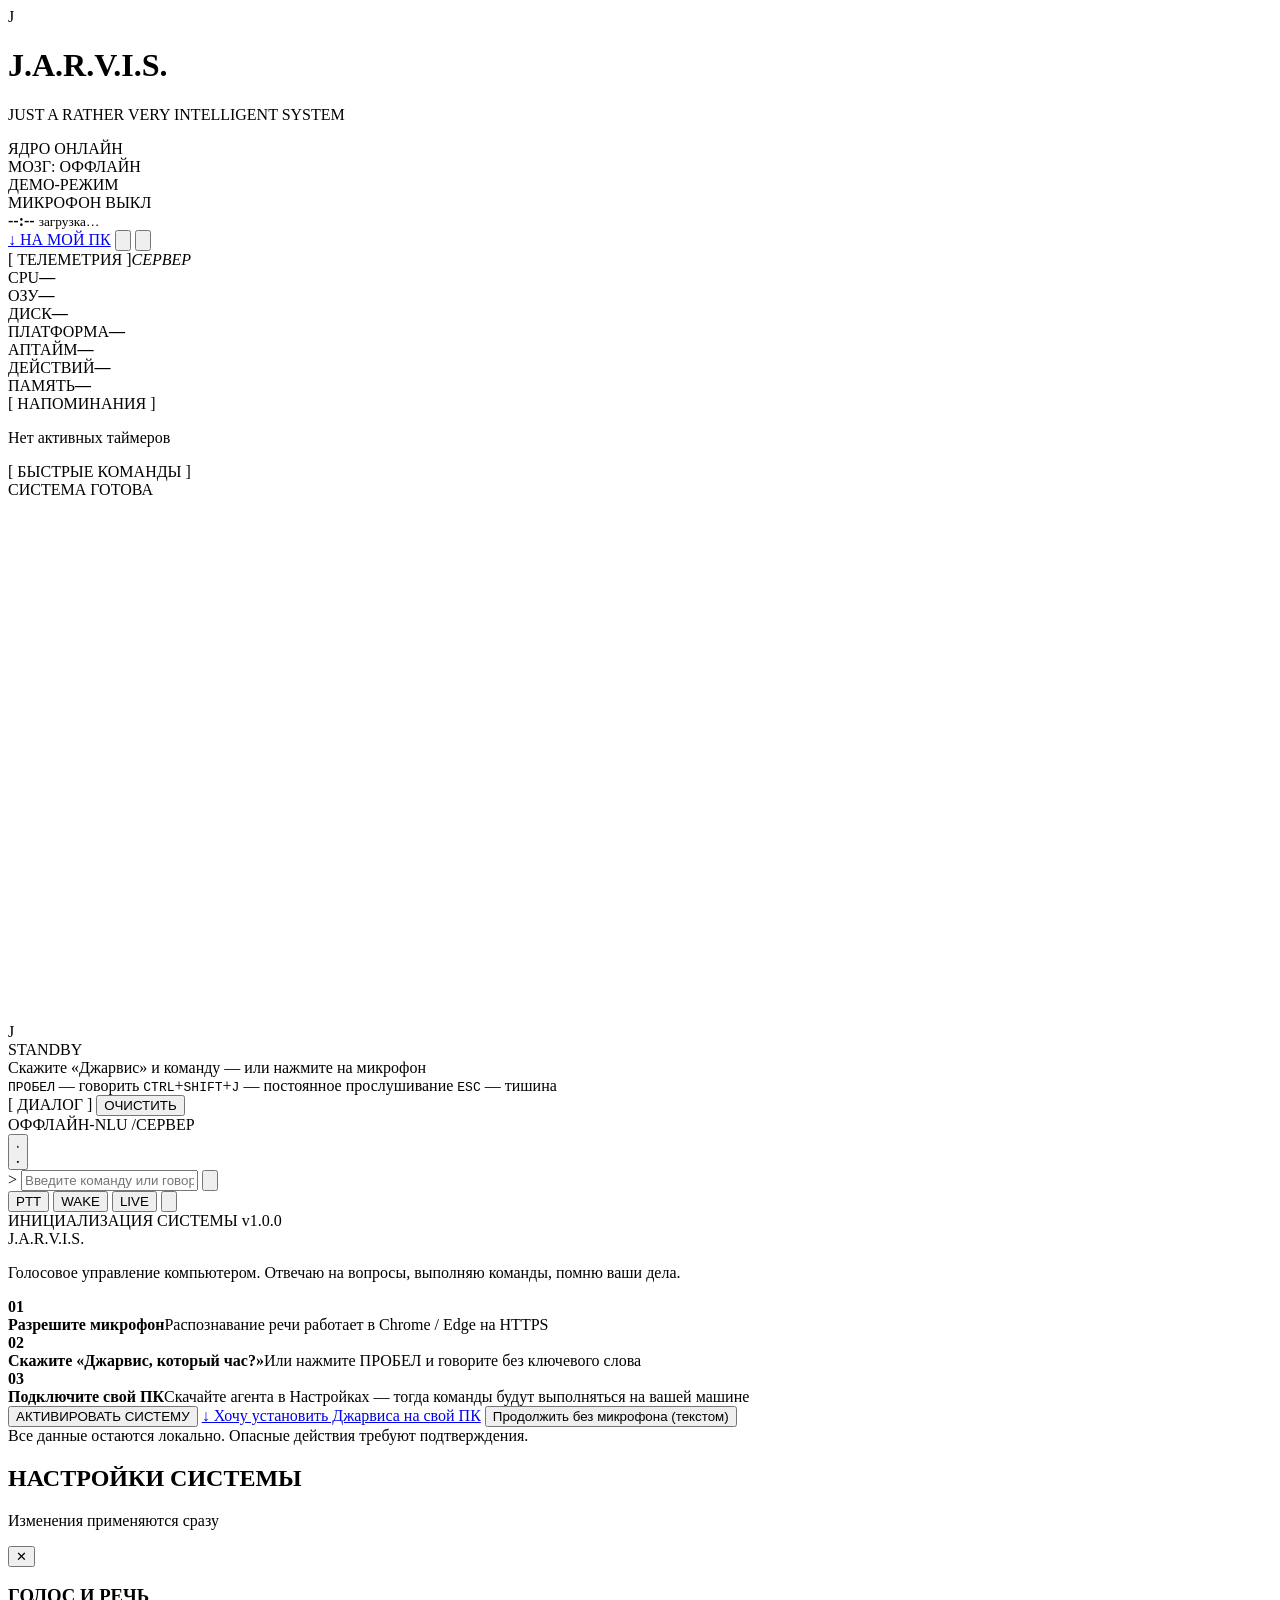
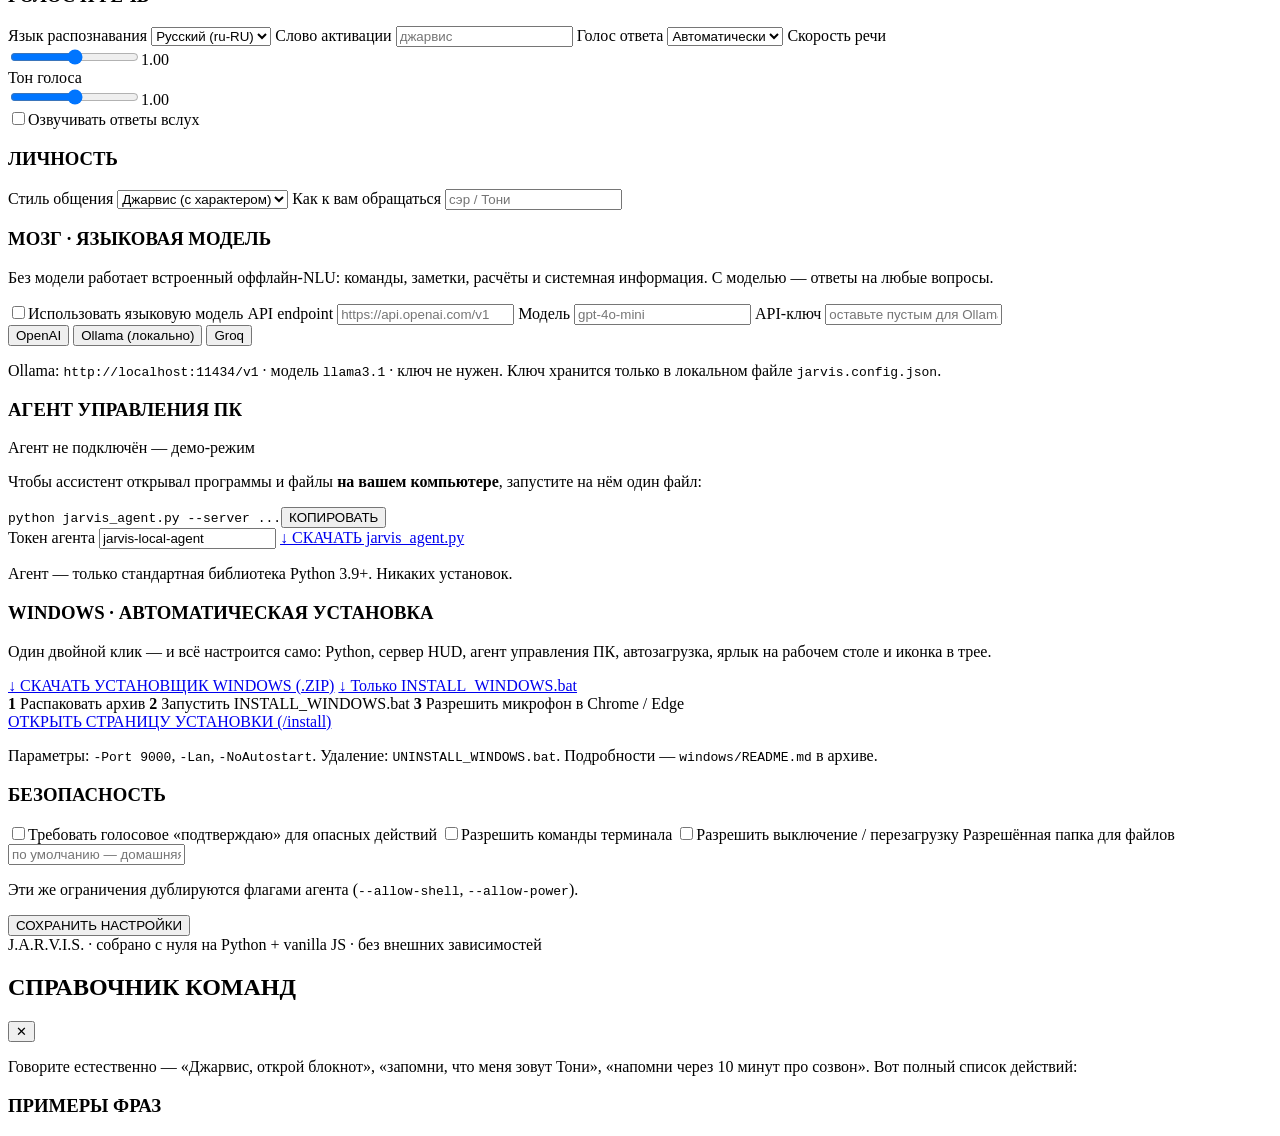
==== web/index.html @ 6ae947ac "Add /install page: one-link path to run J.A.R.V.I.S. on your own PC - Standalone install page with d" ====
<!DOCTYPE html>
<html lang="ru">
<head>
  <meta charset="UTF-8" />
  <meta name="viewport" content="width=device-width, initial-scale=1.0, viewport-fit=cover" />
  <meta name="theme-color" content="#03080f" />
  <title>J.A.R.V.I.S. — Голосовой ассистент</title>
  <link rel="icon" href="/favicon.svg" type="image/svg+xml" />
  <link rel="preconnect" href="https://fonts.googleapis.com" />
  <link rel="preconnect" href="https://fonts.gstatic.com" crossorigin />
  <link href="https://fonts.googleapis.com/css2?family=Orbitron:wght@400;500;600;700;800&family=Manrope:wght@300;400;500;600;700&family=JetBrains+Mono:wght@400;500&display=swap" rel="stylesheet" />
  <link rel="stylesheet" href="/styles.css" />
</head>
<body>
  <div class="bg-grid"></div>
  <div class="bg-glow"></div>
  <div class="scanlines"></div>
  <div class="vignette"></div>

  <div id="app" class="app">

    <!-- ══════════════════ HEADER ══════════════════ -->
    <header class="topbar">
      <div class="brand">
        <div class="brand-mark"><span>J</span></div>
        <div class="brand-text">
          <h1>J.A.R.V.I.S<span class="dot">.</span></h1>
          <p>JUST A RATHER VERY INTELLIGENT SYSTEM</p>
        </div>
      </div>

      <div class="status-strip">
        <div class="pill" id="pillCore"><i></i><span>ЯДРО ОНЛАЙН</span></div>
        <div class="pill" id="pillBrain"><i></i><span>МОЗГ: ОФФЛАЙН</span></div>
        <div class="pill" id="pillAgent"><i></i><span>ДЕМО-РЕЖИМ</span></div>
        <div class="pill" id="pillMic"><i></i><span>МИКРОФОН ВЫКЛ</span></div>
      </div>

      <div class="top-right">
        <div class="clock">
          <strong id="clockTime">--:--</strong>
          <small id="clockDate">загрузка…</small>
        </div>
        <a class="install-btn" href="/install" target="_blank" rel="noopener" title="Установить J.A.R.V.I.S. на свой ПК">↓ НА МОЙ ПК</a>
        <button class="icon-btn" id="btnCommands" title="Список команд (?)" aria-label="Список команд">
          <svg viewBox="0 0 24 24"><circle cx="12" cy="12" r="9"/><path d="M9.5 9a2.5 2.5 0 1 1 3.4 2.3c-.6.3-.9.8-.9 1.5v.5"/><circle cx="12" cy="17" r=".8" fill="currentColor" stroke="none"/></svg>
        </button>
        <button class="icon-btn" id="btnSettings" title="Настройки" aria-label="Настройки">
          <svg viewBox="0 0 24 24"><circle cx="12" cy="12" r="3"/><path d="M19.4 15a1.6 1.6 0 0 0 .3 1.8l.1.1-2.8 2.8-.1-.1a1.6 1.6 0 0 0-1.8-.3 1.6 1.6 0 0 0-1 1.5V21h-4v-.2a1.6 1.6 0 0 0-1-1.5 1.6 1.6 0 0 0-1.8.3l-.1.1-2.8-2.8.1-.1a1.6 1.6 0 0 0 .3-1.8 1.6 1.6 0 0 0-1.5-1H3v-4h.2a1.6 1.6 0 0 0 1.5-1 1.6 1.6 0 0 0-.3-1.8l-.1-.1 2.8-2.8.1.1a1.6 1.6 0 0 0 1.8.3H9a1.6 1.6 0 0 0 1-1.5V3h4v.2a1.6 1.6 0 0 0 1 1.5 1.6 1.6 0 0 0 1.8-.3l.1-.1 2.8 2.8-.1.1a1.6 1.6 0 0 0-.3 1.8V9a1.6 1.6 0 0 0 1.5 1H21v4h-.2a1.6 1.6 0 0 0-1.4 1z"/></svg>
        </button>
      </div>
    </header>

    <!-- ══════════════════ MAIN ══════════════════ -->
    <main class="workspace">

      <!-- LEFT : telemetry -->
      <aside class="panel panel-left">
        <div class="panel-head"><span class="bracket">[</span> ТЕЛЕМЕТРИЯ <span class="bracket">]</span><em id="telemetrySource">СЕРВЕР</em></div>

        <div class="metric" data-metric="cpu">
          <div class="metric-top"><span>CPU</span><b id="cpuVal">—</b></div>
          <div class="bar"><i id="cpuBar"></i></div>
        </div>
        <div class="metric" data-metric="ram">
          <div class="metric-top"><span>ОЗУ</span><b id="ramVal">—</b></div>
          <div class="bar"><i id="ramBar"></i></div>
        </div>
        <div class="metric" data-metric="disk">
          <div class="metric-top"><span>ДИСК</span><b id="diskVal">—</b></div>
          <div class="bar"><i id="diskBar"></i></div>
        </div>

        <div class="readout">
          <div><span>ПЛАТФОРМА</span><b id="roPlatform">—</b></div>
          <div><span>АПТАЙМ</span><b id="roUptime">—</b></div>
          <div><span>ДЕЙСТВИЙ</span><b id="roActions">—</b></div>
          <div><span>ПАМЯТЬ</span><b id="roMemory">—</b></div>
        </div>

        <div class="panel-head mt"><span class="bracket">[</span> НАПОМИНАНИЯ <span class="bracket">]</span></div>
        <div id="reminderList" class="reminders"><p class="empty">Нет активных таймеров</p></div>

        <div class="panel-head mt"><span class="bracket">[</span> БЫСТРЫЕ КОМАНДЫ <span class="bracket">]</span></div>
        <div class="chips" id="quickChips"></div>
      </aside>

      <!-- CENTER : reactor -->
      <section class="stage">
        <div class="stage-corner tl"></div><div class="stage-corner tr"></div>
        <div class="stage-corner bl"></div><div class="stage-corner br"></div>

        <div class="stage-label" id="stageLabel">СИСТЕМА ГОТОВА</div>

        <div class="reactor" id="reactor">
          <canvas id="visualizer" width="520" height="520"></canvas>
          <div class="ring ring-1"></div>
          <div class="ring ring-2"></div>
          <div class="ring ring-3"></div>
          <div class="reactor-center">
            <div class="core-mark">J</div>
            <div class="core-sub" id="coreSub">STANDBY</div>
          </div>
        </div>

        <div class="transcript" id="transcript">Скажите «Джарвис» и команду — или нажмите на микрофон</div>

        <div class="action-cards" id="actionCards"></div>

        <div class="stage-hint">
          <span><kbd>ПРОБЕЛ</kbd> — говорить</span>
          <span><kbd>CTRL</kbd>+<kbd>SHIFT</kbd>+<kbd>J</kbd> — постоянное прослушивание</span>
          <span><kbd>ESC</kbd> — тишина</span>
        </div>
      </section>

      <!-- RIGHT : conversation -->
      <aside class="panel panel-right">
        <div class="panel-head"><span class="bracket">[</span> ДИАЛОГ <span class="bracket">]</span>
          <button class="mini-btn" id="btnClear" title="Очистить историю">ОЧИСТИТЬ</button>
        </div>
        <div class="chat" id="chat"></div>
        <div class="chat-footer">
          <span class="live-dot"></span><span id="chatMode">ОФФЛАЙН-NLU</span>
          <span class="sep">/</span><span id="chatAgent">СЕРВЕР</span>
        </div>
      </aside>
    </main>

    <!-- ══════════════════ FOOTER / INPUT ══════════════════ -->
    <footer class="dock">
      <button class="mic-btn" id="btnMic" title="Нажать и говорить (Пробел)">
        <span class="mic-halo"></span>
        <svg class="mic-icon" viewBox="0 0 24 24"><rect x="9" y="3" width="6" height="11" rx="3"/><path d="M5.5 11a6.5 6.5 0 0 0 13 0M12 17.5V21m-3.5 0h7"/></svg>
        <svg class="stop-icon" viewBox="0 0 24 24"><rect x="6" y="6" width="12" height="12" rx="2"/></svg>
      </button>

      <div class="input-wrap">
        <span class="prompt">&gt;</span>
        <input id="userInput" type="text" autocomplete="off" spellcheck="false"
               placeholder="Введите команду или говорите…" maxlength="1000" />
        <button id="btnSend" class="send-btn" title="Отправить (Enter)">
          <svg viewBox="0 0 24 24"><path d="M4 12h15M13 6l6 6-6 6"/></svg>
        </button>
      </div>

      <div class="dock-controls">
        <button class="mode-btn active" id="btnModePush" title="Нажатие для разговора">PTT</button>
        <button class="mode-btn" id="btnModeWake" title="Активация по слову «Джарвис»">WAKE</button>
        <button class="mode-btn" id="btnModeCont" title="Слушать постоянно">LIVE</button>
        <button class="icon-btn small" id="btnMute" title="Выключить озвучивание ответов">
          <svg viewBox="0 0 24 24"><path d="M4 9v6h4l5 4V5L8 9H4z"/><path class="slash" d="M17 9l4 6m0-6l-4 6"/></svg>
        </button>
      </div>
    </footer>
  </div>

  <!-- ══════════════════ ONBOARDING ══════════════════ -->
  <div class="overlay" id="onboarding">
    <div class="boot-card">
      <div class="boot-top">ИНИЦИАЛИЗАЦИЯ СИСТЕМЫ <span>v1.0.0</span></div>
      <div class="boot-logo">J.A.R.V.I.S<span>.</span></div>
      <p class="boot-lead">Голосовое управление компьютером. Отвечаю на вопросы, выполняю команды, помню ваши дела.</p>
      <div class="boot-steps">
        <div class="boot-step"><b>01</b><div><strong>Разрешите микрофон</strong><span>Распознавание речи работает в Chrome / Edge на HTTPS</span></div></div>
        <div class="boot-step"><b>02</b><div><strong>Скажите «Джарвис, который час?»</strong><span>Или нажмите ПРОБЕЛ и говорите без ключевого слова</span></div></div>
        <div class="boot-step"><b>03</b><div><strong>Подключите свой ПК</strong><span>Скачайте агента в Настройках — тогда команды будут выполняться на вашей машине</span></div></div>
      </div>
      <button class="primary-btn" id="btnBoot">АКТИВИРОВАТЬ СИСТЕМУ</button>
      <a class="boot-install" href="/install" target="_blank" rel="noopener">↓ Хочу установить Джарвиса на свой ПК</a>
      <button class="ghost-btn" id="btnBootSkip">Продолжить без микрофона (текстом)</button>
      <div class="boot-note">Все данные остаются локально. Опасные действия требуют подтверждения.</div>
    </div>
  </div>

  <!-- ══════════════════ SETTINGS ══════════════════ -->
  <div class="drawer-scrim" id="settingsScrim"></div>
  <aside class="drawer" id="settingsDrawer">
    <div class="drawer-head">
      <div><h2>НАСТРОЙКИ СИСТЕМЫ</h2><p>Изменения применяются сразу</p></div>
      <button class="icon-btn" id="btnCloseSettings" aria-label="Закрыть">✕</button>
    </div>
    <div class="drawer-body">

      <section class="form-section">
        <h3>ГОЛОС И РЕЧЬ</h3>
        <label>Язык распознавания
          <select id="setLang"><option value="ru-RU">Русский (ru-RU)</option><option value="en-US">English (en-US)</option></select>
        </label>
        <label>Слово активации <input id="setWake" type="text" placeholder="джарвис" /></label>
        <label>Голос ответа <select id="setVoice"><option>Автоматически</option></select></label>
        <label>Скорость речи <div class="range-row"><input id="setRate" type="range" min="0.6" max="1.6" step="0.05" /><output id="outRate">1.00</output></div></label>
        <label>Тон голоса <div class="range-row"><input id="setPitch" type="range" min="0.6" max="1.5" step="0.05" /><output id="outPitch">1.00</output></div></label>
        <label class="check"><input id="setSpeak" type="checkbox" /><span>Озвучивать ответы вслух</span></label>
      </section>

      <section class="form-section">
        <h3>ЛИЧНОСТЬ</h3>
        <label>Стиль общения
          <select id="setPersona">
            <option value="jarvis">Джарвис (с характером)</option>
            <option value="neutral">Нейтральный</option>
            <option value="concise">Максимально краткий</option>
          </select>
        </label>
        <label>Как к вам обращаться <input id="setUserName" type="text" placeholder="сэр / Тони" /></label>
      </section>

      <section class="form-section">
        <h3>МОЗГ · ЯЗЫКОВАЯ МОДЕЛЬ</h3>
        <p class="hint">Без модели работает встроенный оффлайн-NLU: команды, заметки, расчёты и системная информация. С моделью — ответы на любые вопросы.</p>
        <label class="check"><input id="setLlmEnabled" type="checkbox" /><span>Использовать языковую модель</span></label>
        <label>API endpoint <input id="setBaseUrl" type="text" placeholder="https://api.openai.com/v1" /></label>
        <label>Модель <input id="setModel" type="text" placeholder="gpt-4o-mini" /></label>
        <label>API-ключ <input id="setApiKey" type="password" placeholder="оставьте пустым для Ollama" /></label>
        <div class="preset-row">
          <button class="chip-btn" data-preset="openai">OpenAI</button>
          <button class="chip-btn" data-preset="ollama">Ollama (локально)</button>
          <button class="chip-btn" data-preset="groq">Groq</button>
        </div>
        <p class="hint small">Ollama: <code>http://localhost:11434/v1</code> · модель <code>llama3.1</code> · ключ не нужен. Ключ хранится только в локальном файле <code>jarvis.config.json</code>.</p>
      </section>

      <section class="form-section">
        <h3>АГЕНТ УПРАВЛЕНИЯ ПК</h3>
        <div class="agent-status" id="agentStatusBox"><i></i><span>Агент не подключён — демо-режим</span></div>
        <p class="hint">Чтобы ассистент открывал программы и файлы <b>на вашем компьютере</b>, запустите на нём один файл:</p>
        <div class="code-block"><code id="agentCmd">python jarvis_agent.py --server ...</code><button id="btnCopyCmd">КОПИРОВАТЬ</button></div>
        <label>Токен агента <input id="setAgentToken" type="text" value="jarvis-local-agent" /></label>
        <a class="download-btn" href="/download/jarvis_agent.py" download>↓ СКАЧАТЬ jarvis_agent.py</a>
        <p class="hint small">Агент — только стандартная библиотека Python 3.9+. Никаких установок.</p>
      </section>

      <section class="form-section">
        <h3>WINDOWS · АВТОМАТИЧЕСКАЯ УСТАНОВКА</h3>
        <div class="win-box">
          <p class="hint">Один двойной клик — и всё настроится само: Python, сервер HUD, агент управления ПК,
            автозагрузка, ярлык на рабочем столе и иконка в трее.</p>
          <a class="download-btn primary" href="/download/JARVIS-Windows.zip" download>↓ СКАЧАТЬ УСТАНОВЩИК WINDOWS (.ZIP)</a>
          <a class="download-btn ghost" href="/download/INSTALL_WINDOWS.bat" download>↓ Только INSTALL_WINDOWS.bat</a>
          <div class="win-steps">
            <span><b>1</b> Распаковать архив</span>
            <span><b>2</b> Запустить INSTALL_WINDOWS.bat</span>
            <span><b>3</b> Разрешить микрофон в Chrome / Edge</span>
          </div>
          <a class="download-btn ghost" href="/install" target="_blank" rel="noopener">ОТКРЫТЬ СТРАНИЦУ УСТАНОВКИ (/install)</a>
          <p class="hint small">Параметры: <code>-Port 9000</code>, <code>-Lan</code>, <code>-NoAutostart</code>.
            Удаление: <code>UNINSTALL_WINDOWS.bat</code>. Подробности — <code>windows/README.md</code> в архиве.</p>
        </div>
      </section>

      <section class="form-section">
        <h3>БЕЗОПАСНОСТЬ</h3>
        <label class="check"><input id="setConfirm" type="checkbox" /><span>Требовать голосовое «подтверждаю» для опасных действий</span></label>
        <label class="check"><input id="setShell" type="checkbox" /><span>Разрешить команды терминала</span></label>
        <label class="check"><input id="setPower" type="checkbox" /><span>Разрешить выключение / перезагрузку</span></label>
        <label>Разрешённая папка для файлов <input id="setRoot" type="text" placeholder="по умолчанию — домашняя папка" /></label>
        <p class="hint small">Эти же ограничения дублируются флагами агента (<code>--allow-shell</code>, <code>--allow-power</code>).</p>
      </section>

      <button class="primary-btn wide" id="btnSaveSettings">СОХРАНИТЬ НАСТРОЙКИ</button>
      <div class="drawer-foot">J.A.R.V.I.S. · собрано с нуля на Python + vanilla JS · без внешних зависимостей</div>
    </div>
  </aside>

  <!-- ══════════════════ COMMANDS MODAL ══════════════════ -->
  <div class="modal-scrim" id="commandsScrim"></div>
  <div class="modal" id="commandsModal">
    <div class="modal-head"><h2>СПРАВОЧНИК КОМАНД</h2><button class="icon-btn" id="btnCloseCommands">✕</button></div>
    <p class="modal-lead">Говорите естественно — «Джарвис, открой блокнот», «запомни, что меня зовут Тони», «напомни через 10 минут про созвон». Вот полный список действий:</p>
    <div class="commands-grid" id="commandsGrid"></div>
    <div class="examples">
      <h3>ПРИМЕРЫ ФРАЗ</h3>
      <div id="examplesList"></div>
    </div>
  </div>

  <div class="toasts" id="toasts"></div>

  <script src="/app.js" defer></script>
</body>
</html>
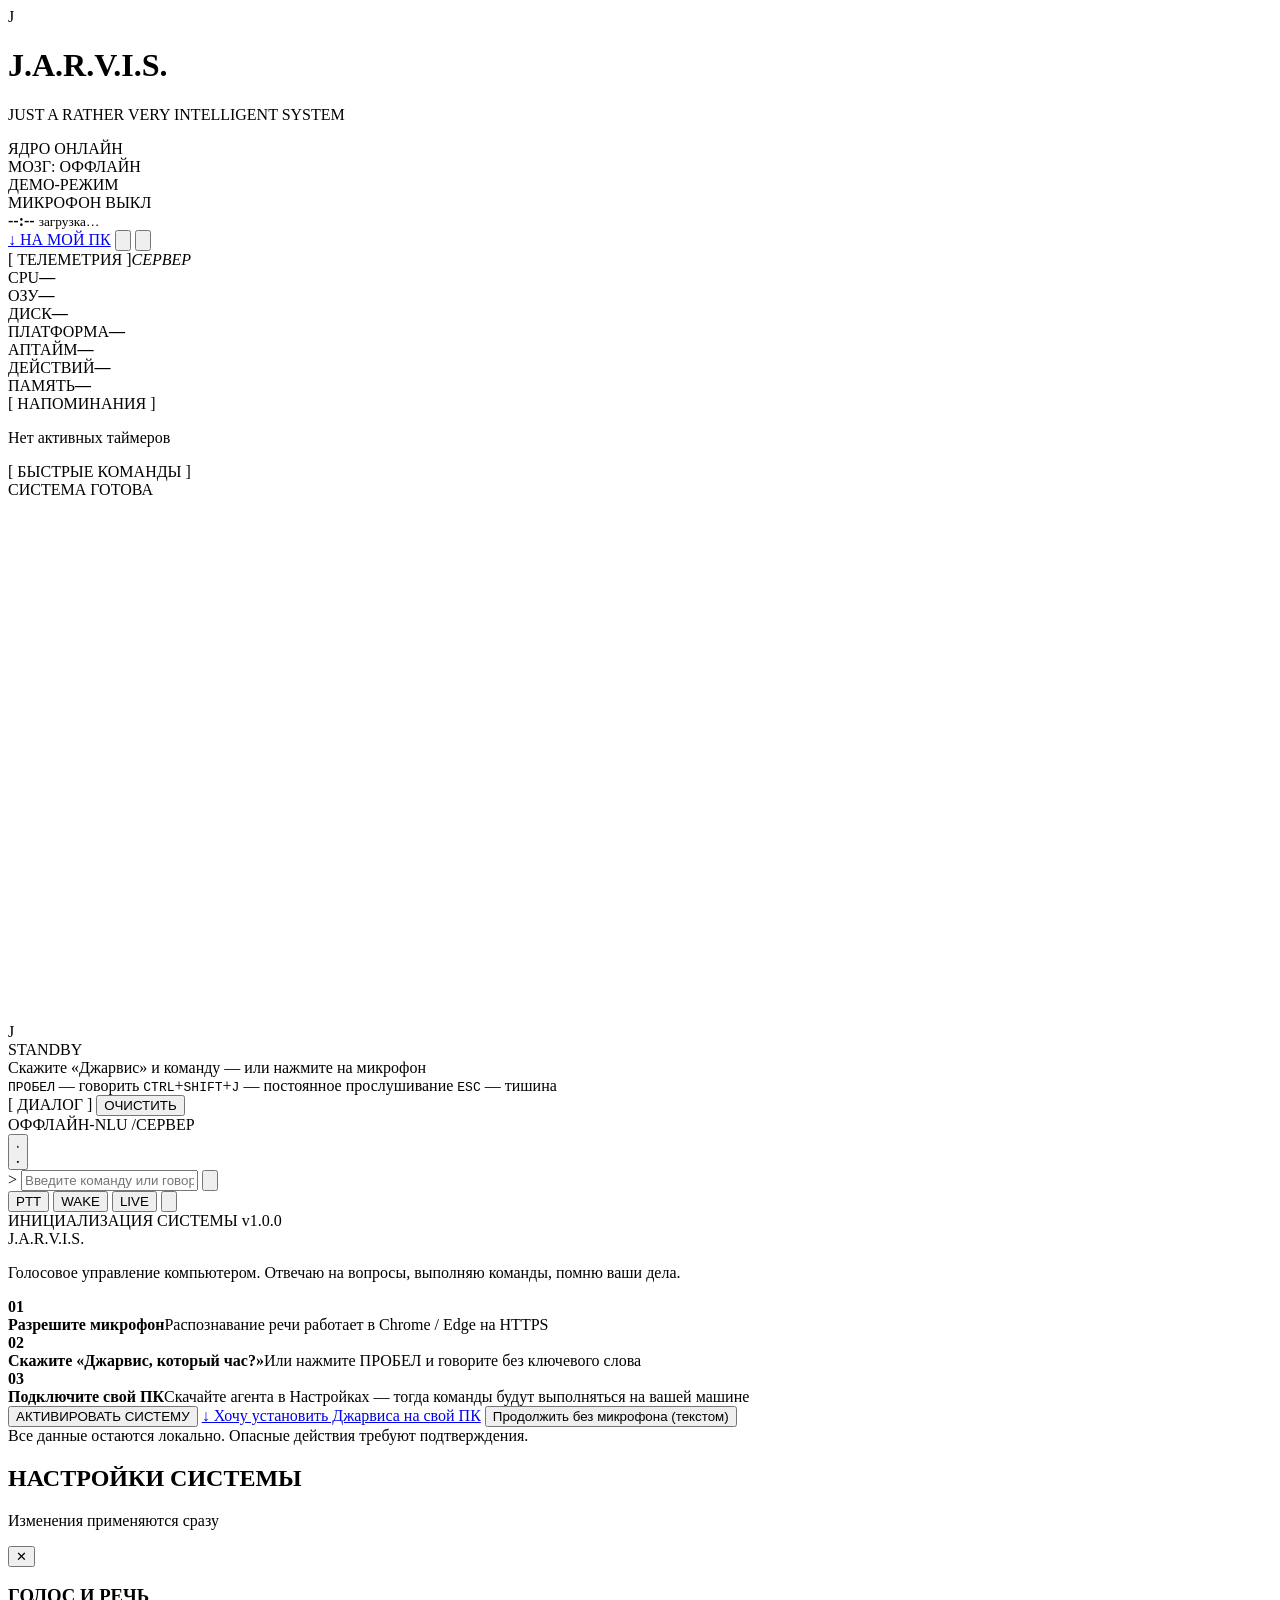
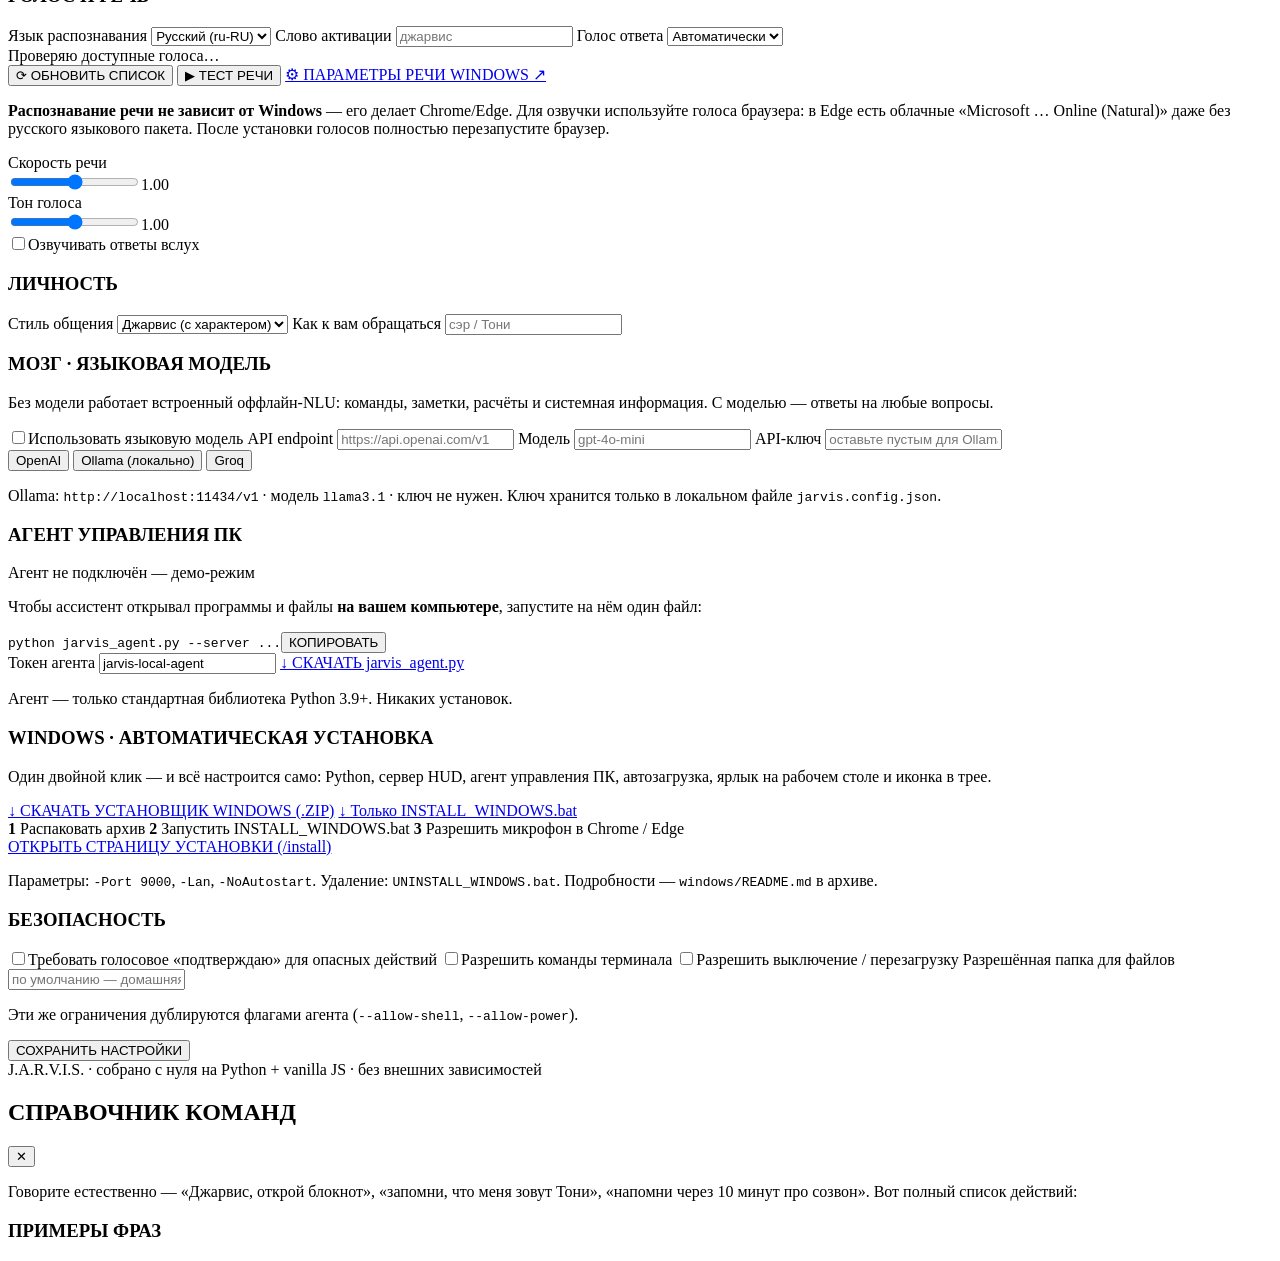
==== commit 4c8d908c: "Russian speech: voice diagnostics, fallback guidance and installer FAQ - HUD: live voice list (async" ====
--- a/web/index.html
+++ b/web/index.html
@@ -189,6 +189,15 @@
         </label>
         <label>Слово активации <input id="setWake" type="text" placeholder="джарвис" /></label>
         <label>Голос ответа <select id="setVoice"><option>Автоматически</option></select></label>
+        <div class="voice-diag" id="voiceDiag">Проверяю доступные голоса…</div>
+        <div class="voice-tools">
+          <button type="button" id="btnVoiceRefresh">⟳ ОБНОВИТЬ СПИСОК</button>
+          <button type="button" id="btnVoiceTest">▶ ТЕСТ РЕЧИ</button>
+          <a href="ms-settings:speech">⚙ ПАРАМЕТРЫ РЕЧИ WINDOWS ↗</a>
+        </div>
+        <p class="hint small"><b>Распознавание речи не зависит от Windows</b> — его делает Chrome/Edge.
+          Для озвучки используйте голоса браузера: в Edge есть облачные «Microsoft … Online (Natural)»
+          даже без русского языкового пакета. После установки голосов полностью перезапустите браузер.</p>
         <label>Скорость речи <div class="range-row"><input id="setRate" type="range" min="0.6" max="1.6" step="0.05" /><output id="outRate">1.00</output></div></label>
         <label>Тон голоса <div class="range-row"><input id="setPitch" type="range" min="0.6" max="1.5" step="0.05" /><output id="outPitch">1.00</output></div></label>
         <label class="check"><input id="setSpeak" type="checkbox" /><span>Озвучивать ответы вслух</span></label>
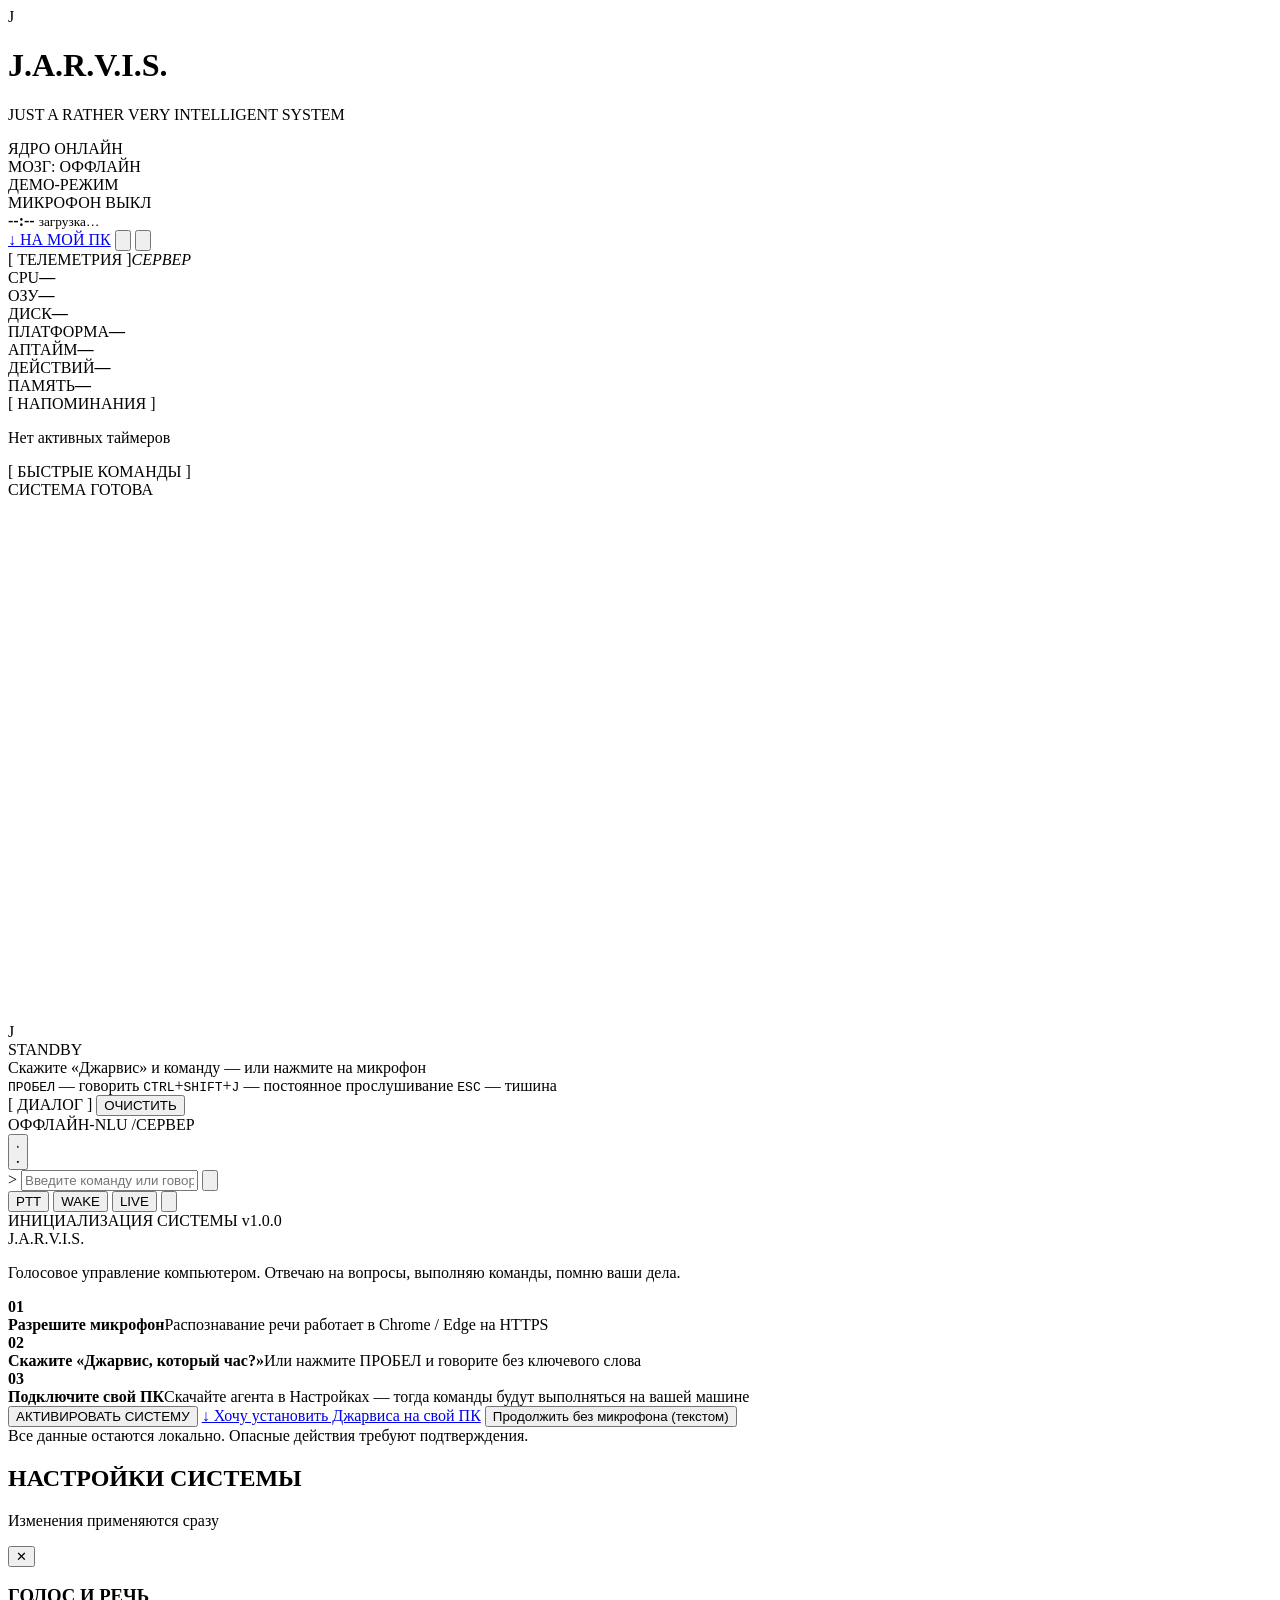
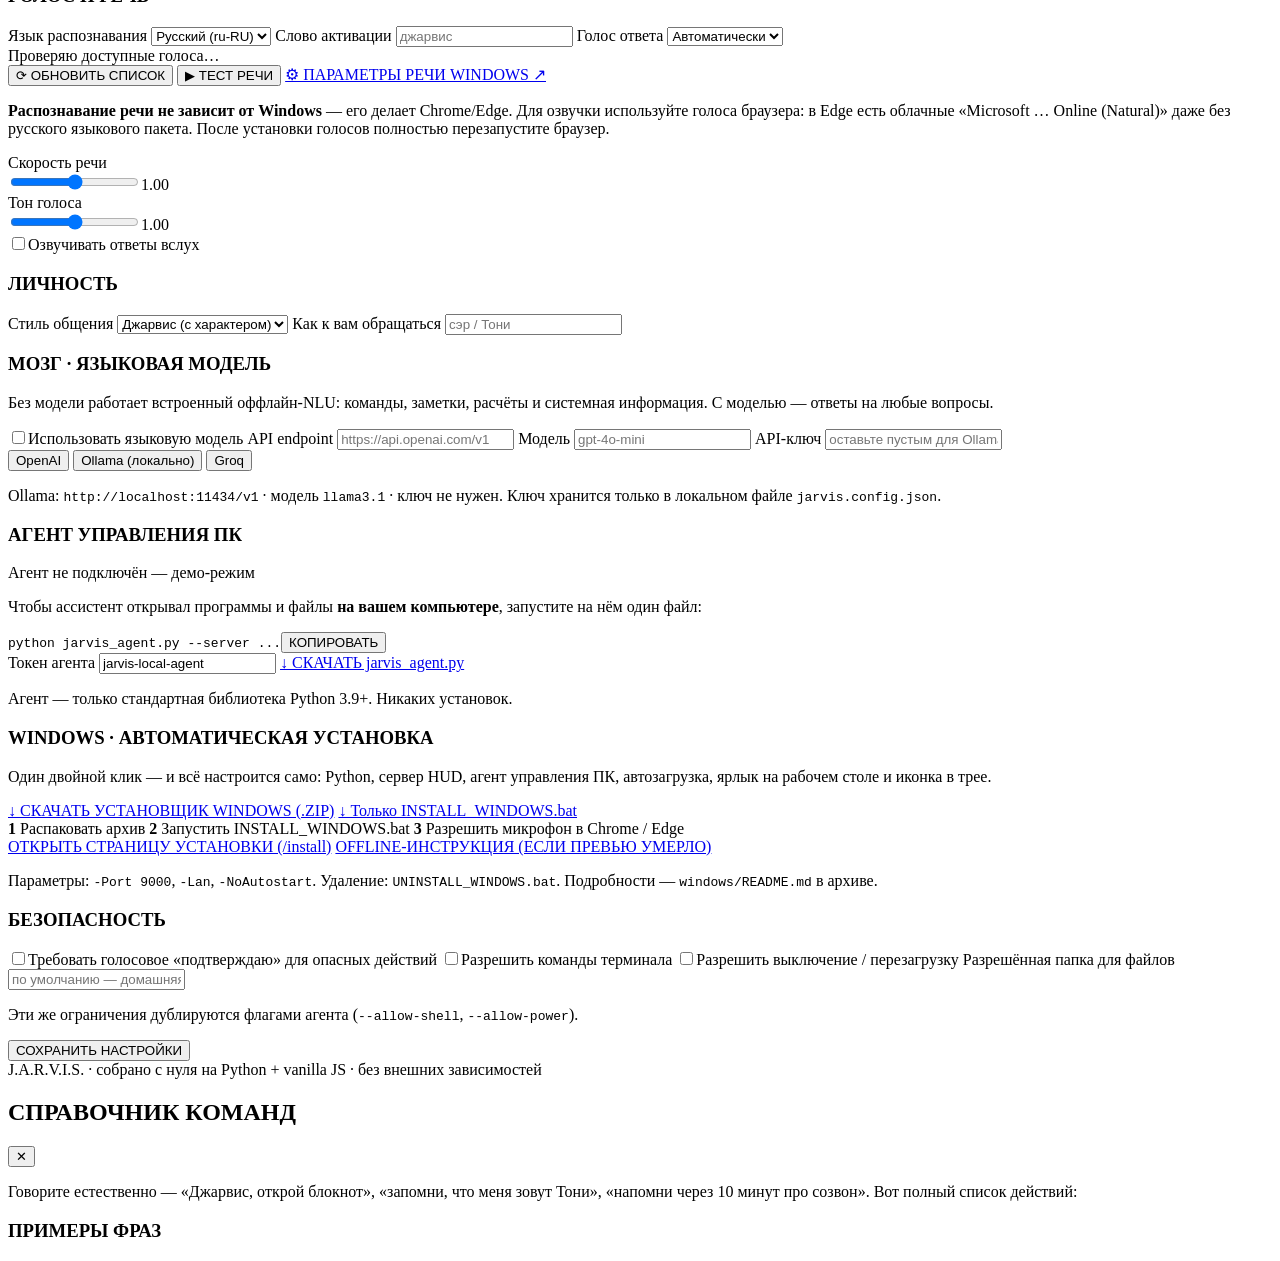
==== commit e1753baf: "Make local install independent of the dead cloud preview - Add START-HERE.html: self-contained offli" ====
--- a/web/index.html
+++ b/web/index.html
@@ -253,6 +253,7 @@
             <span><b>3</b> Разрешить микрофон в Chrome / Edge</span>
           </div>
           <a class="download-btn ghost" href="/install" target="_blank" rel="noopener">ОТКРЫТЬ СТРАНИЦУ УСТАНОВКИ (/install)</a>
+          <a class="download-btn ghost" href="/START-HERE.html" target="_blank" rel="noopener">OFFLINE-ИНСТРУКЦИЯ (ЕСЛИ ПРЕВЬЮ УМЕРЛО)</a>
           <p class="hint small">Параметры: <code>-Port 9000</code>, <code>-Lan</code>, <code>-NoAutostart</code>.
             Удаление: <code>UNINSTALL_WINDOWS.bat</code>. Подробности — <code>windows/README.md</code> в архиве.</p>
         </div>
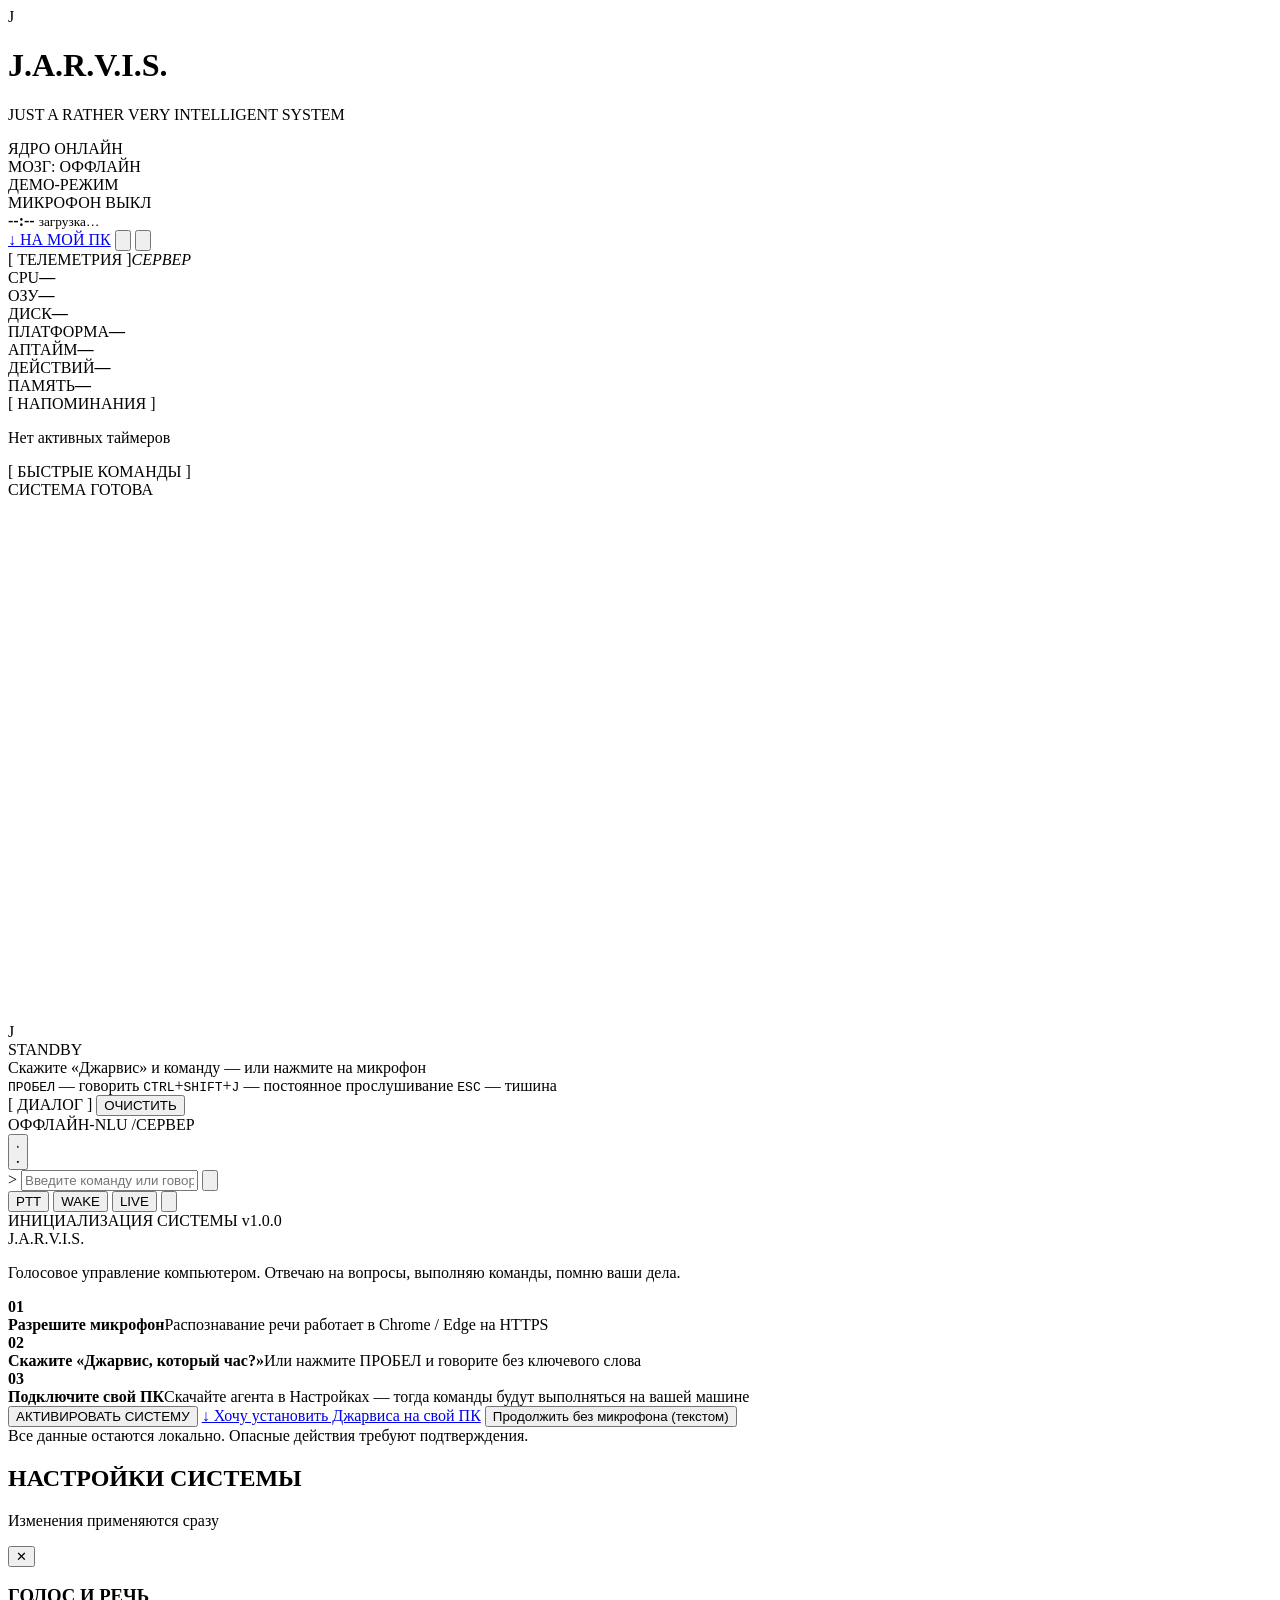
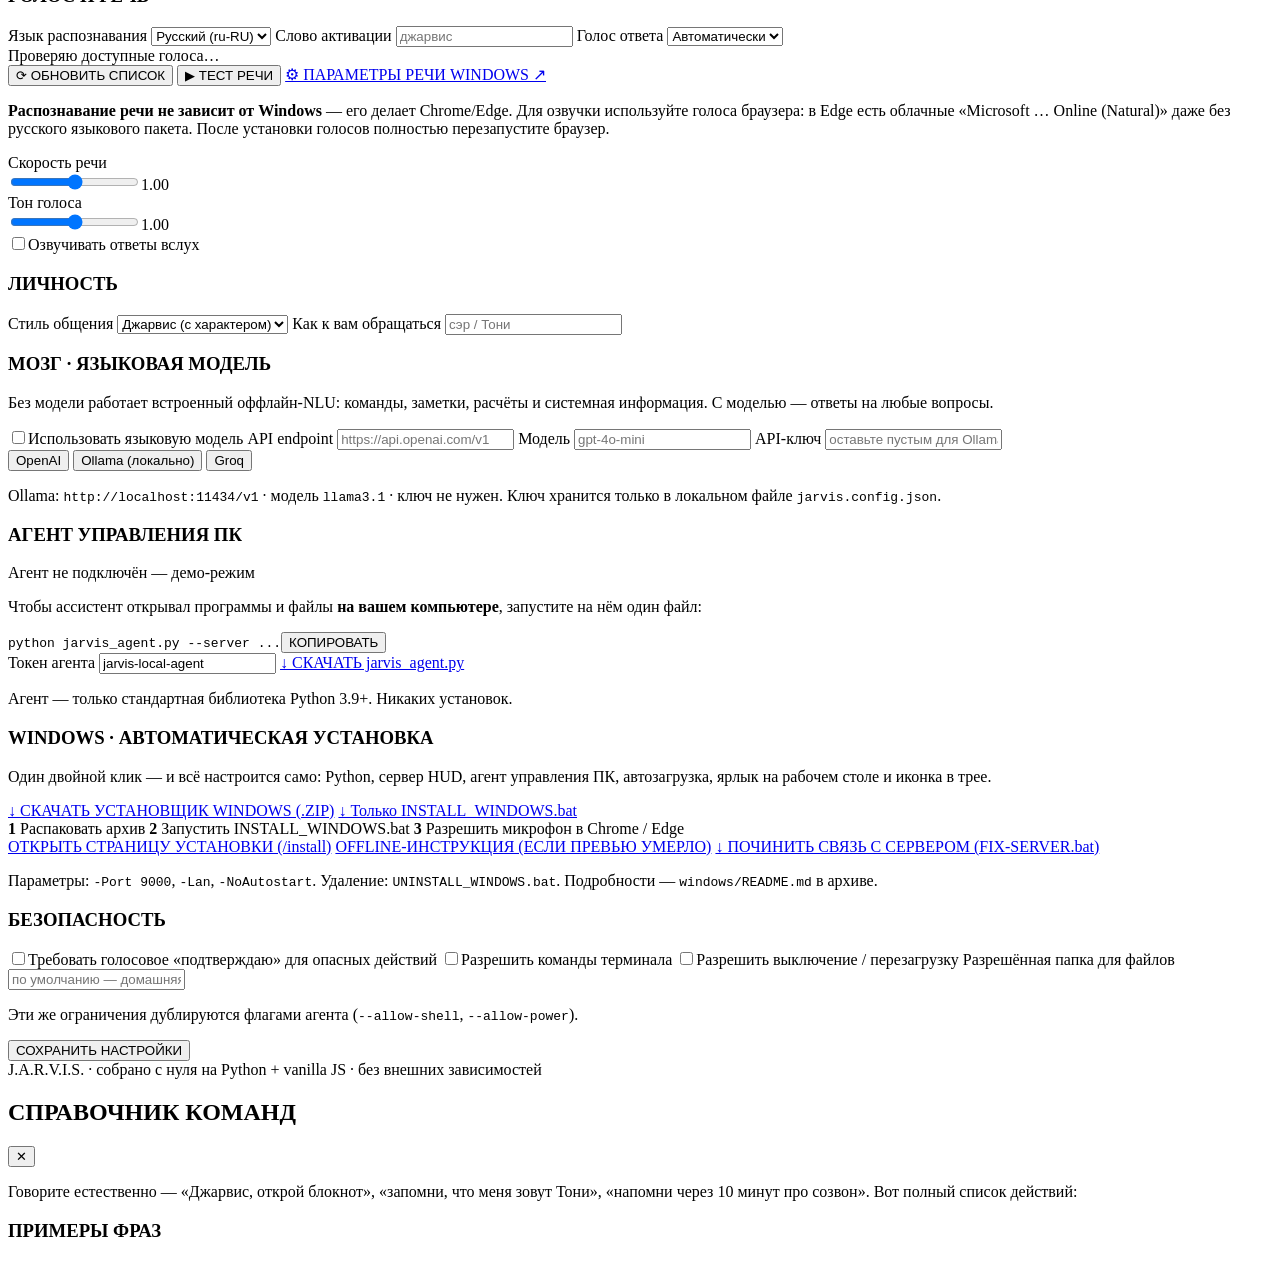
==== commit 4c5d7dc6: "Fix 'cannot connect to server': ipv4 URL, diagnostics and one-click repair - serve() no longer sugge" ====
--- a/web/index.html
+++ b/web/index.html
@@ -254,6 +254,7 @@
           </div>
           <a class="download-btn ghost" href="/install" target="_blank" rel="noopener">ОТКРЫТЬ СТРАНИЦУ УСТАНОВКИ (/install)</a>
           <a class="download-btn ghost" href="/START-HERE.html" target="_blank" rel="noopener">OFFLINE-ИНСТРУКЦИЯ (ЕСЛИ ПРЕВЬЮ УМЕРЛО)</a>
+          <a class="download-btn ghost" href="/download/FIX-SERVER.bat" download>↓ ПОЧИНИТЬ СВЯЗЬ С СЕРВЕРОМ (FIX-SERVER.bat)</a>
           <p class="hint small">Параметры: <code>-Port 9000</code>, <code>-Lan</code>, <code>-NoAutostart</code>.
             Удаление: <code>UNINSTALL_WINDOWS.bat</code>. Подробности — <code>windows/README.md</code> в архиве.</p>
         </div>
@@ -285,6 +286,19 @@
     </div>
   </div>
 
+  <!-- ══════════════════ CONNECTION ERROR ══════════════════ -->
+  <div class="server-alert" id="serverAlert" hidden>
+    <div>
+      <b>⚠ НЕТ СВЯЗИ С ЛОКАЛЬНЫМ СЕРВЕРОМ</b>
+      <p id="serverAlertText">Проверяю…</p>
+    </div>
+    <div class="server-alert-actions">
+      <a href="/download/FIX-SERVER.bat" download>↓ FIX-SERVER.bat</a>
+      <a href="https://codeload.github.com/Sevelin123/ASSISTENT-AI/zip/refs/heads/arena/57b8f59e-assistent-ai">↓ АРХИВ С GITHUB</a>
+      <button type="button" id="serverAlertRetry">⟳ ПОВТОРИТЬ</button>
+    </div>
+  </div>
+
   <div class="toasts" id="toasts"></div>
 
   <script src="/app.js" defer></script>
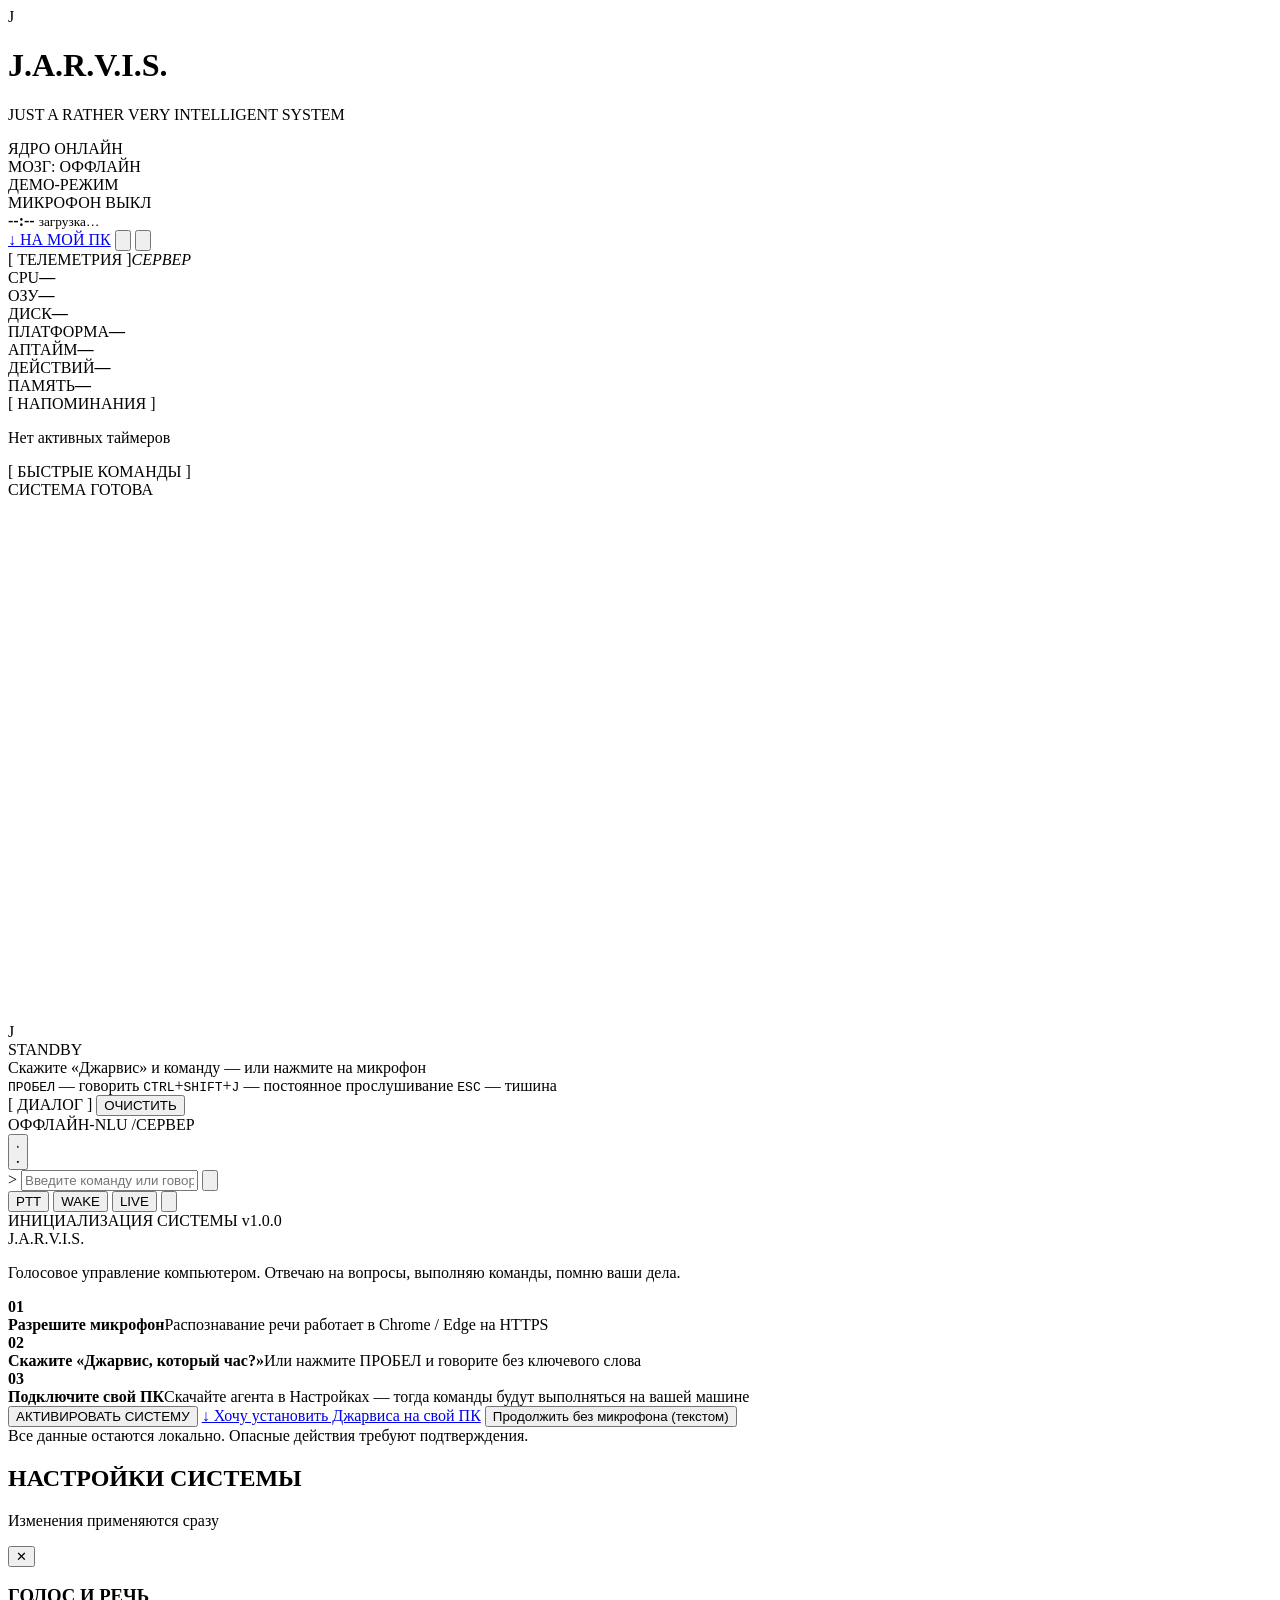
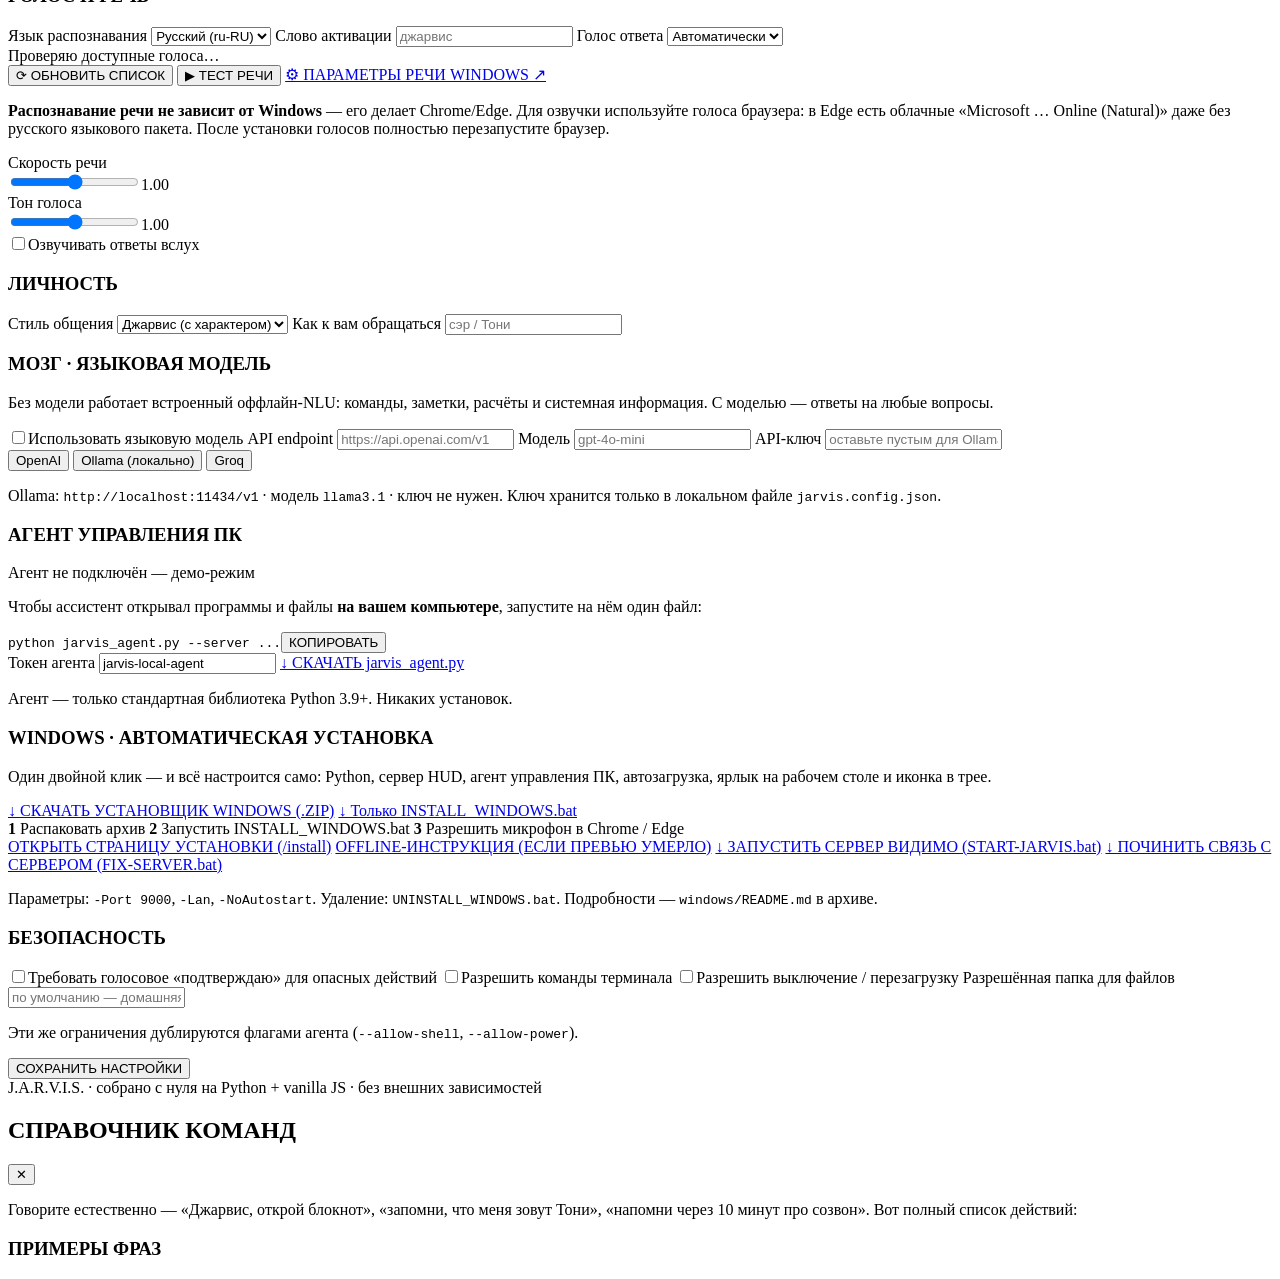
==== commit f1b76eef: "ERR_CONNECTION_REFUSED: add visible START-JARVIS.bat launcher and proxy guidance - START-JARVIS.bat " ====
--- a/web/index.html
+++ b/web/index.html
@@ -254,6 +254,7 @@
           </div>
           <a class="download-btn ghost" href="/install" target="_blank" rel="noopener">ОТКРЫТЬ СТРАНИЦУ УСТАНОВКИ (/install)</a>
           <a class="download-btn ghost" href="/START-HERE.html" target="_blank" rel="noopener">OFFLINE-ИНСТРУКЦИЯ (ЕСЛИ ПРЕВЬЮ УМЕРЛО)</a>
+          <a class="download-btn ghost" href="/download/START-JARVIS.bat" download>↓ ЗАПУСТИТЬ СЕРВЕР ВИДИМО (START-JARVIS.bat)</a>
           <a class="download-btn ghost" href="/download/FIX-SERVER.bat" download>↓ ПОЧИНИТЬ СВЯЗЬ С СЕРВЕРОМ (FIX-SERVER.bat)</a>
           <p class="hint small">Параметры: <code>-Port 9000</code>, <code>-Lan</code>, <code>-NoAutostart</code>.
             Удаление: <code>UNINSTALL_WINDOWS.bat</code>. Подробности — <code>windows/README.md</code> в архиве.</p>
@@ -293,6 +294,7 @@
       <p id="serverAlertText">Проверяю…</p>
     </div>
     <div class="server-alert-actions">
+      <a href="/download/START-JARVIS.bat" download>↓ START-JARVIS.bat</a>
       <a href="/download/FIX-SERVER.bat" download>↓ FIX-SERVER.bat</a>
       <a href="https://codeload.github.com/Sevelin123/ASSISTENT-AI/zip/refs/heads/arena/57b8f59e-assistent-ai">↓ АРХИВ С GITHUB</a>
       <button type="button" id="serverAlertRetry">⟳ ПОВТОРИТЬ</button>
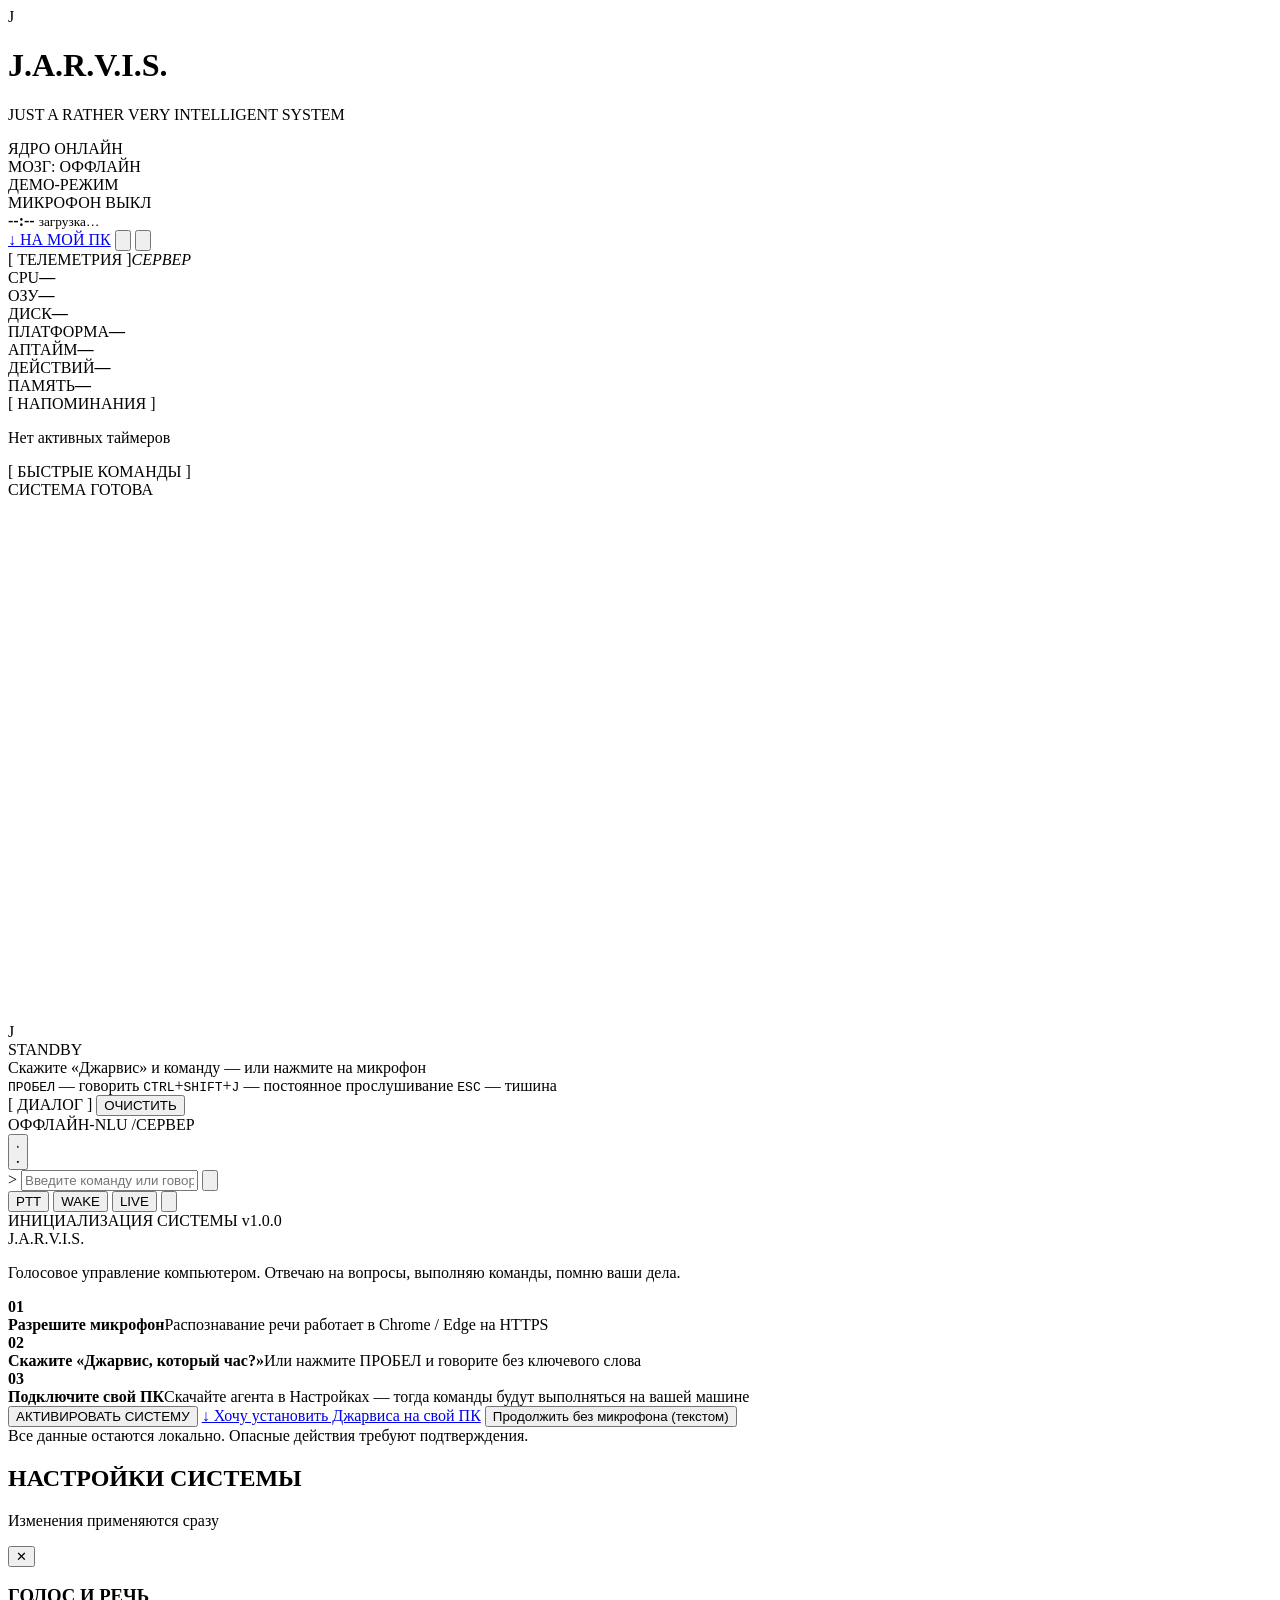
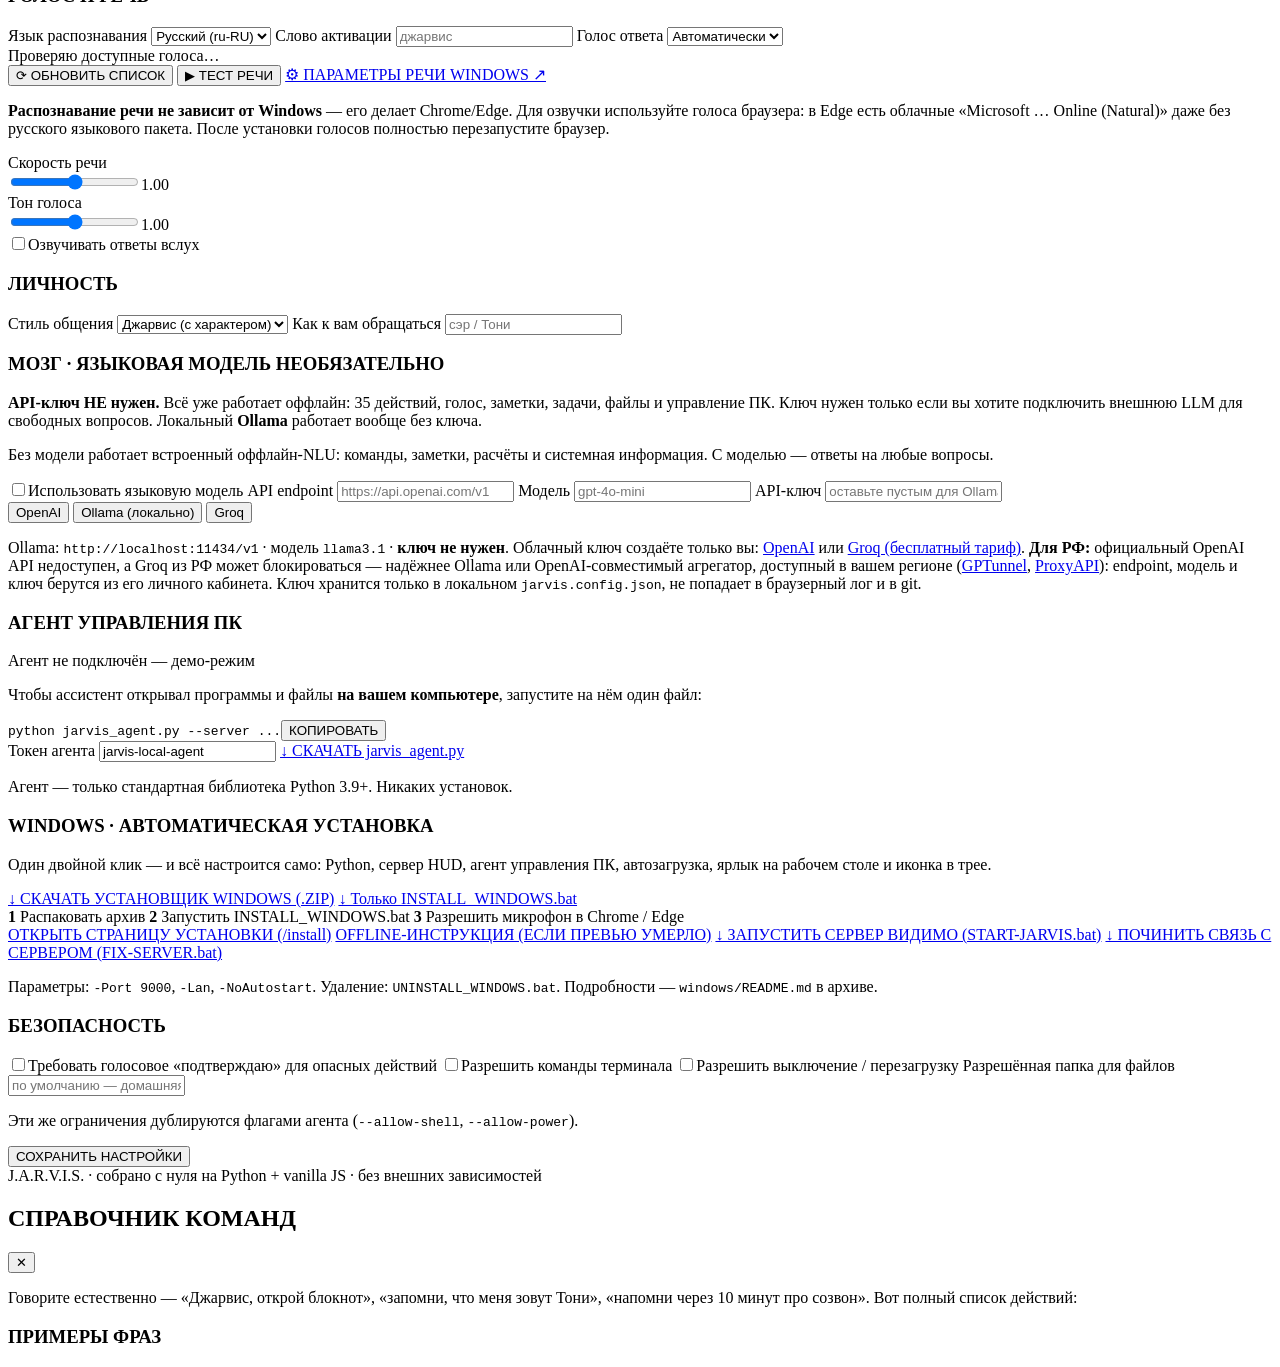
==== commit 69ddb801: "Clarify that an API key is optional and document RU LLM options Co-authored-by: arena-agent <2970537" ====
--- a/web/index.html
+++ b/web/index.html
@@ -216,7 +216,8 @@
       </section>
 
       <section class="form-section">
-        <h3>МОЗГ · ЯЗЫКОВАЯ МОДЕЛЬ</h3>
+        <h3>МОЗГ · ЯЗЫКОВАЯ МОДЕЛЬ <span class="optional-tag">НЕОБЯЗАТЕЛЬНО</span></h3>
+        <div class="llm-optional"><b>API-ключ НЕ нужен.</b> Всё уже работает оффлайн: 35 действий, голос, заметки, задачи, файлы и управление ПК. Ключ нужен только если вы хотите подключить внешнюю LLM для свободных вопросов. Локальный <b>Ollama</b> работает вообще без ключа.</div>
         <p class="hint">Без модели работает встроенный оффлайн-NLU: команды, заметки, расчёты и системная информация. С моделью — ответы на любые вопросы.</p>
         <label class="check"><input id="setLlmEnabled" type="checkbox" /><span>Использовать языковую модель</span></label>
         <label>API endpoint <input id="setBaseUrl" type="text" placeholder="https://api.openai.com/v1" /></label>
@@ -227,7 +228,7 @@
           <button class="chip-btn" data-preset="ollama">Ollama (локально)</button>
           <button class="chip-btn" data-preset="groq">Groq</button>
         </div>
-        <p class="hint small">Ollama: <code>http://localhost:11434/v1</code> · модель <code>llama3.1</code> · ключ не нужен. Ключ хранится только в локальном файле <code>jarvis.config.json</code>.</p>
+        <p class="hint small">Ollama: <code>http://localhost:11434/v1</code> · модель <code>llama3.1</code> · <b>ключ не нужен</b>. Облачный ключ создаёте только вы: <a href="https://platform.openai.com/api-keys" target="_blank" rel="noopener">OpenAI</a> или <a href="https://console.groq.com/keys" target="_blank" rel="noopener">Groq (бесплатный тариф)</a>. <b>Для РФ:</b> официальный OpenAI API недоступен, а Groq из РФ может блокироваться — надёжнее Ollama или OpenAI-совместимый агрегатор, доступный в вашем регионе (<a href="https://www.gptunnel.ru/en/docs" target="_blank" rel="noopener">GPTunnel</a>, <a href="https://proxyapi.ru/docs/openai-compatible-api" target="_blank" rel="noopener">ProxyAPI</a>): endpoint, модель и ключ берутся из его личного кабинета. Ключ хранится только в локальном <code>jarvis.config.json</code>, не попадает в браузерный лог и в git.</p>
       </section>
 
       <section class="form-section">
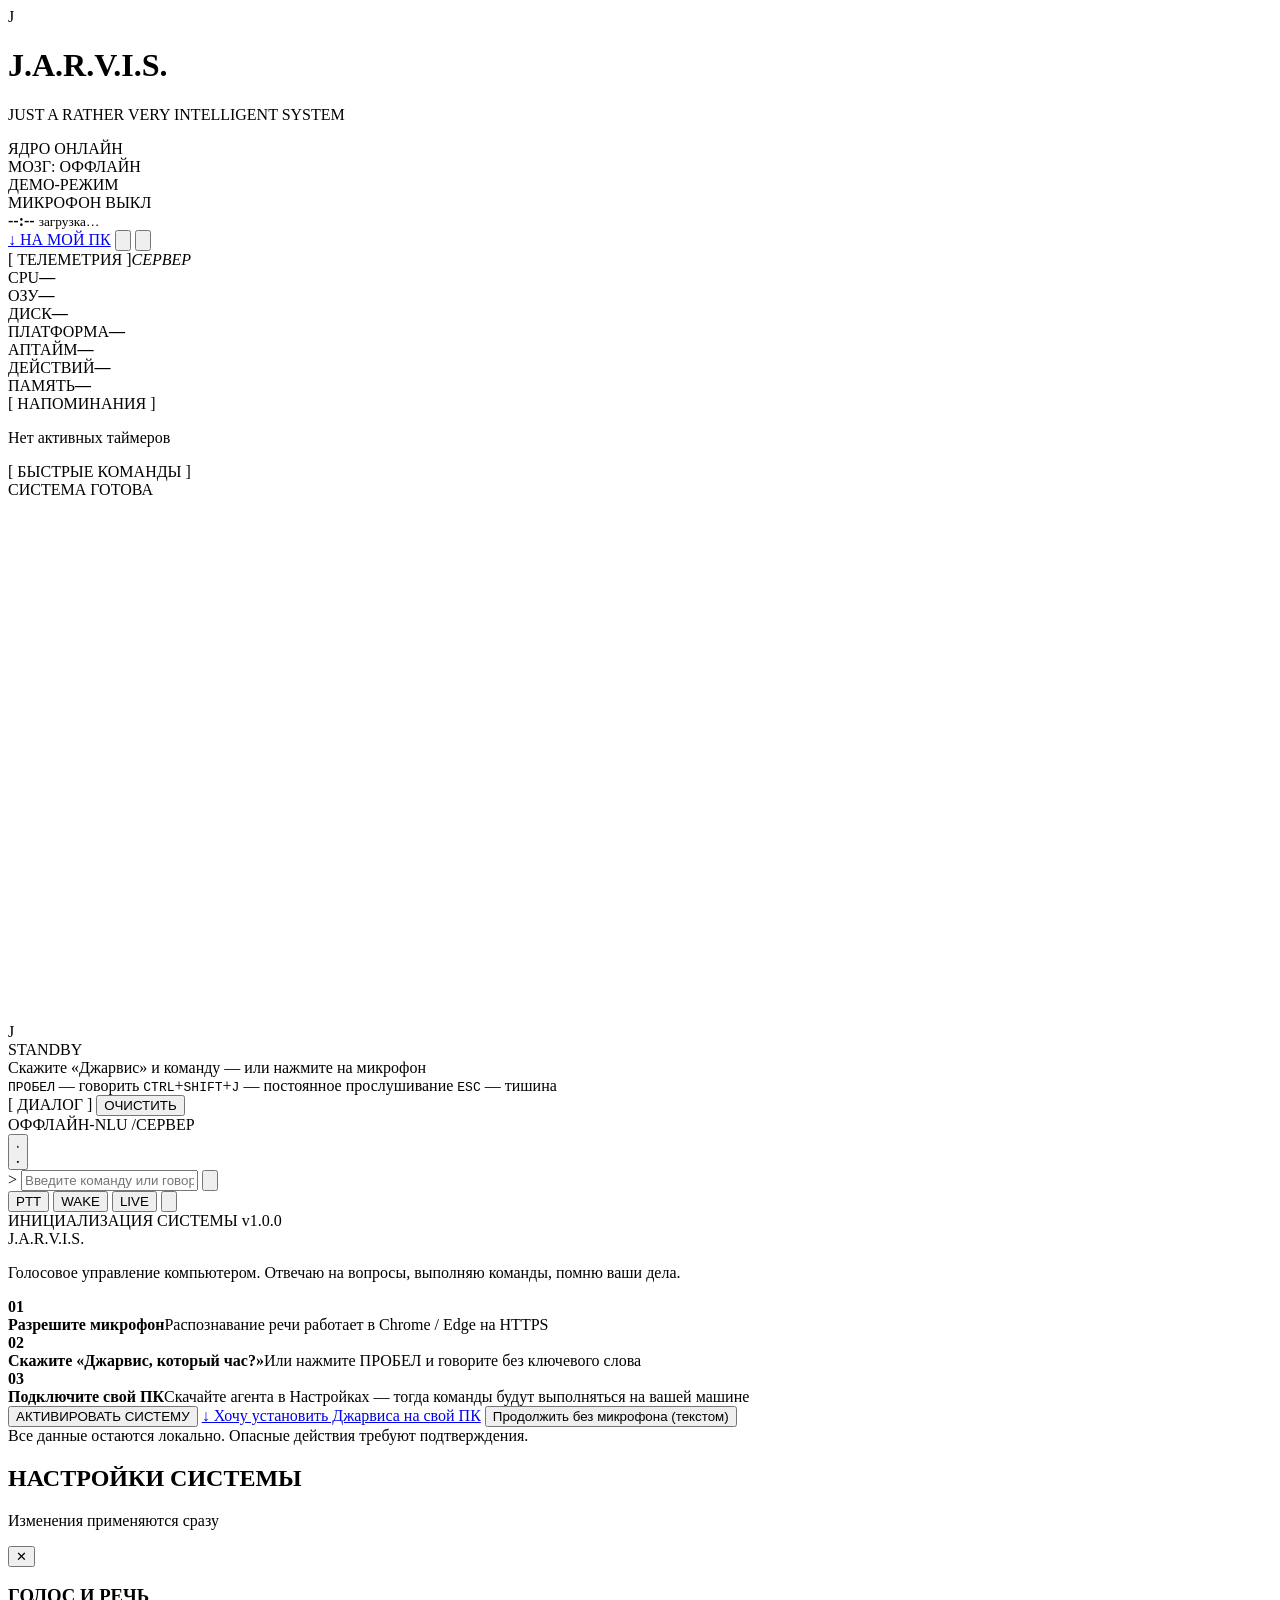
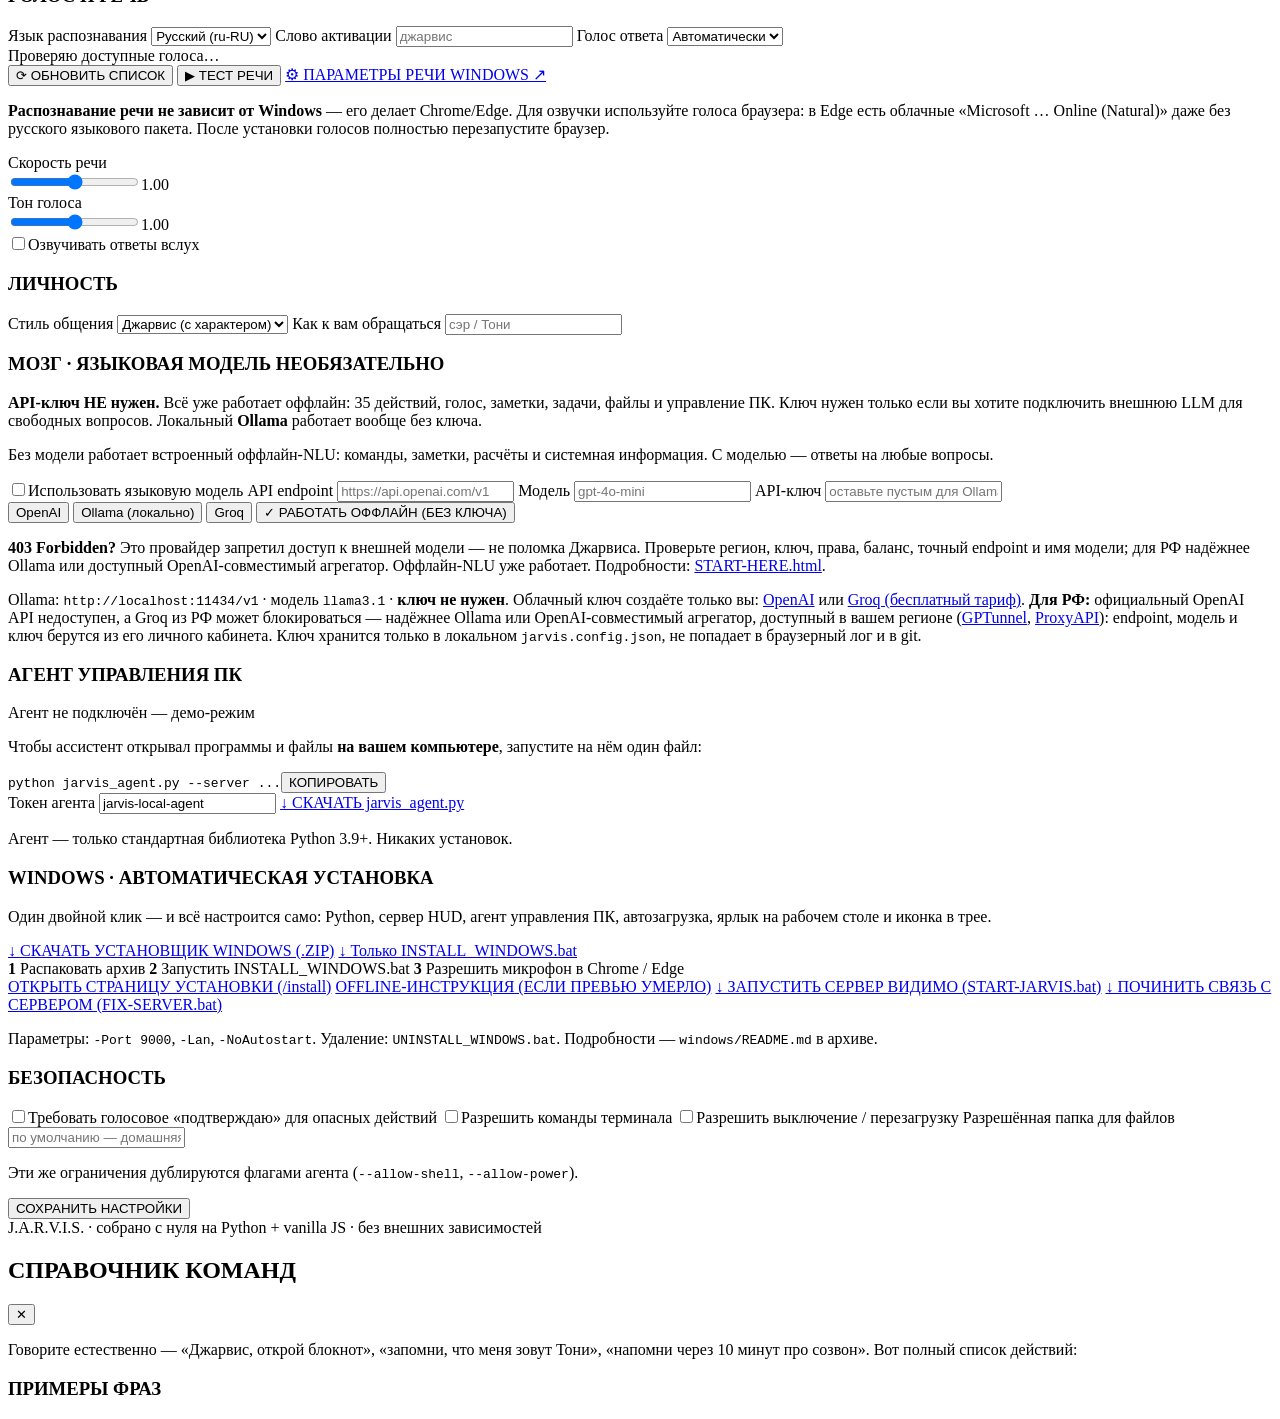
==== commit 8248477d: "Explain optional-LLM 403 errors and add one-click offline fallback Co-authored-by: arena-agent <2970" ====
--- a/web/index.html
+++ b/web/index.html
@@ -227,7 +227,9 @@
           <button class="chip-btn" data-preset="openai">OpenAI</button>
           <button class="chip-btn" data-preset="ollama">Ollama (локально)</button>
           <button class="chip-btn" data-preset="groq">Groq</button>
-        </div>
+          <button class="chip-btn" type="button" id="btnLlmOff">✓ РАБОТАТЬ ОФФЛАЙН (БЕЗ КЛЮЧА)</button>
+        </div>
+        <p class="hint small"><b>403 Forbidden?</b> Это провайдер запретил доступ к внешней модели — не поломка Джарвиса. Проверьте регион, ключ, права, баланс, точный endpoint и имя модели; для РФ надёжнее Ollama или доступный OpenAI-совместимый агрегатор. Оффлайн-NLU уже работает. Подробности: <a href="/start-here" target="_blank" rel="noopener">START-HERE.html</a>.</p>
         <p class="hint small">Ollama: <code>http://localhost:11434/v1</code> · модель <code>llama3.1</code> · <b>ключ не нужен</b>. Облачный ключ создаёте только вы: <a href="https://platform.openai.com/api-keys" target="_blank" rel="noopener">OpenAI</a> или <a href="https://console.groq.com/keys" target="_blank" rel="noopener">Groq (бесплатный тариф)</a>. <b>Для РФ:</b> официальный OpenAI API недоступен, а Groq из РФ может блокироваться — надёжнее Ollama или OpenAI-совместимый агрегатор, доступный в вашем регионе (<a href="https://www.gptunnel.ru/en/docs" target="_blank" rel="noopener">GPTunnel</a>, <a href="https://proxyapi.ru/docs/openai-compatible-api" target="_blank" rel="noopener">ProxyAPI</a>): endpoint, модель и ключ берутся из его личного кабинета. Ключ хранится только в локальном <code>jarvis.config.json</code>, не попадает в браузерный лог и в git.</p>
       </section>
 
@@ -288,6 +290,20 @@
     </div>
   </div>
 
+  <!-- ══════════════════ OPTIONAL LLM ERROR ══════════════════ -->
+  <div class="llm-alert" id="llmAlert" hidden>
+    <div>
+      <b id="llmAlertTitle">⚠ ВНЕШНЯЯ LLM НЕДОСТУПНА</b>
+      <p id="llmAlertText">Проверяю…</p>
+    </div>
+    <div class="llm-alert-actions">
+      <button type="button" id="llmAlertOffline">✓ РАБОТАТЬ ОФФЛАЙН</button>
+      <button type="button" id="llmAlertSettings">⚙ НАСТРОЙКИ</button>
+      <a href="/start-here" target="_blank" rel="noopener">? ИНСТРУКЦИЯ</a>
+      <button type="button" id="llmAlertHide" title="Скрыть">×</button>
+    </div>
+  </div>
+
   <!-- ══════════════════ CONNECTION ERROR ══════════════════ -->
   <div class="server-alert" id="serverAlert" hidden>
     <div>
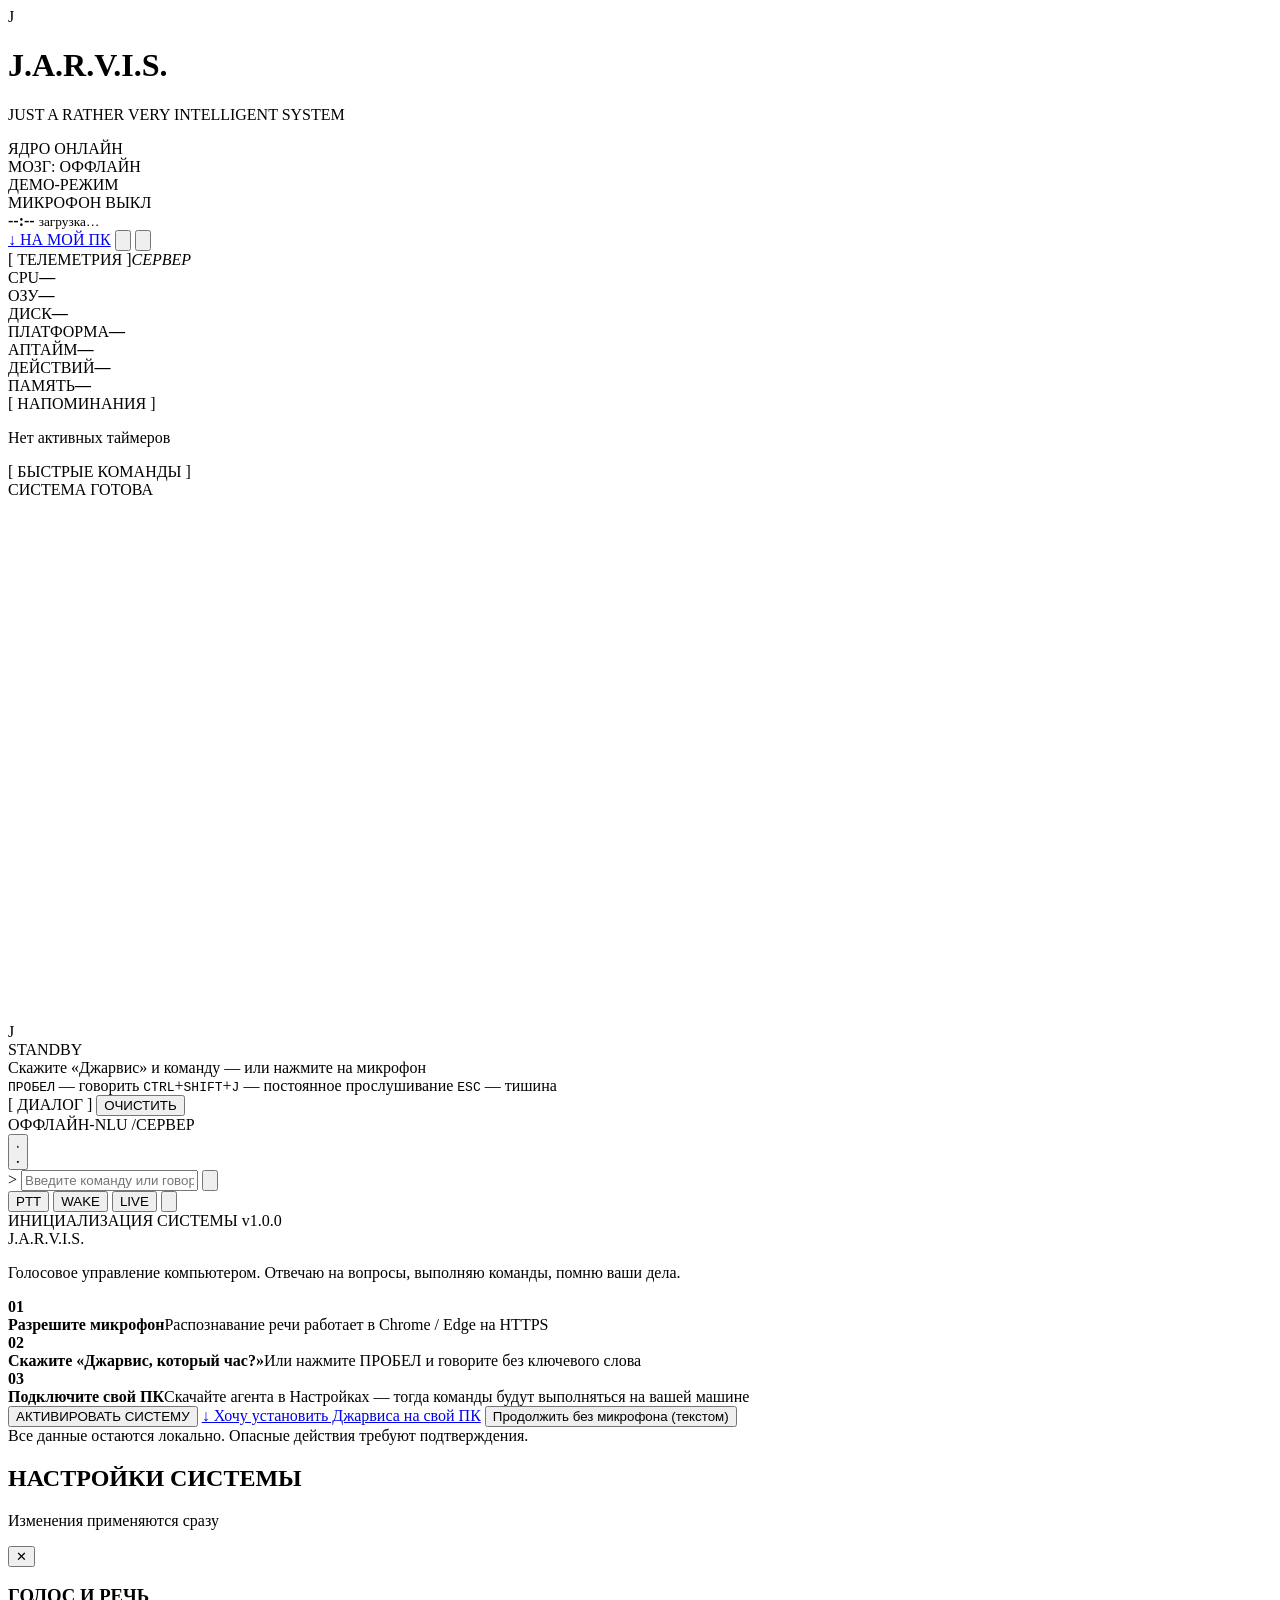
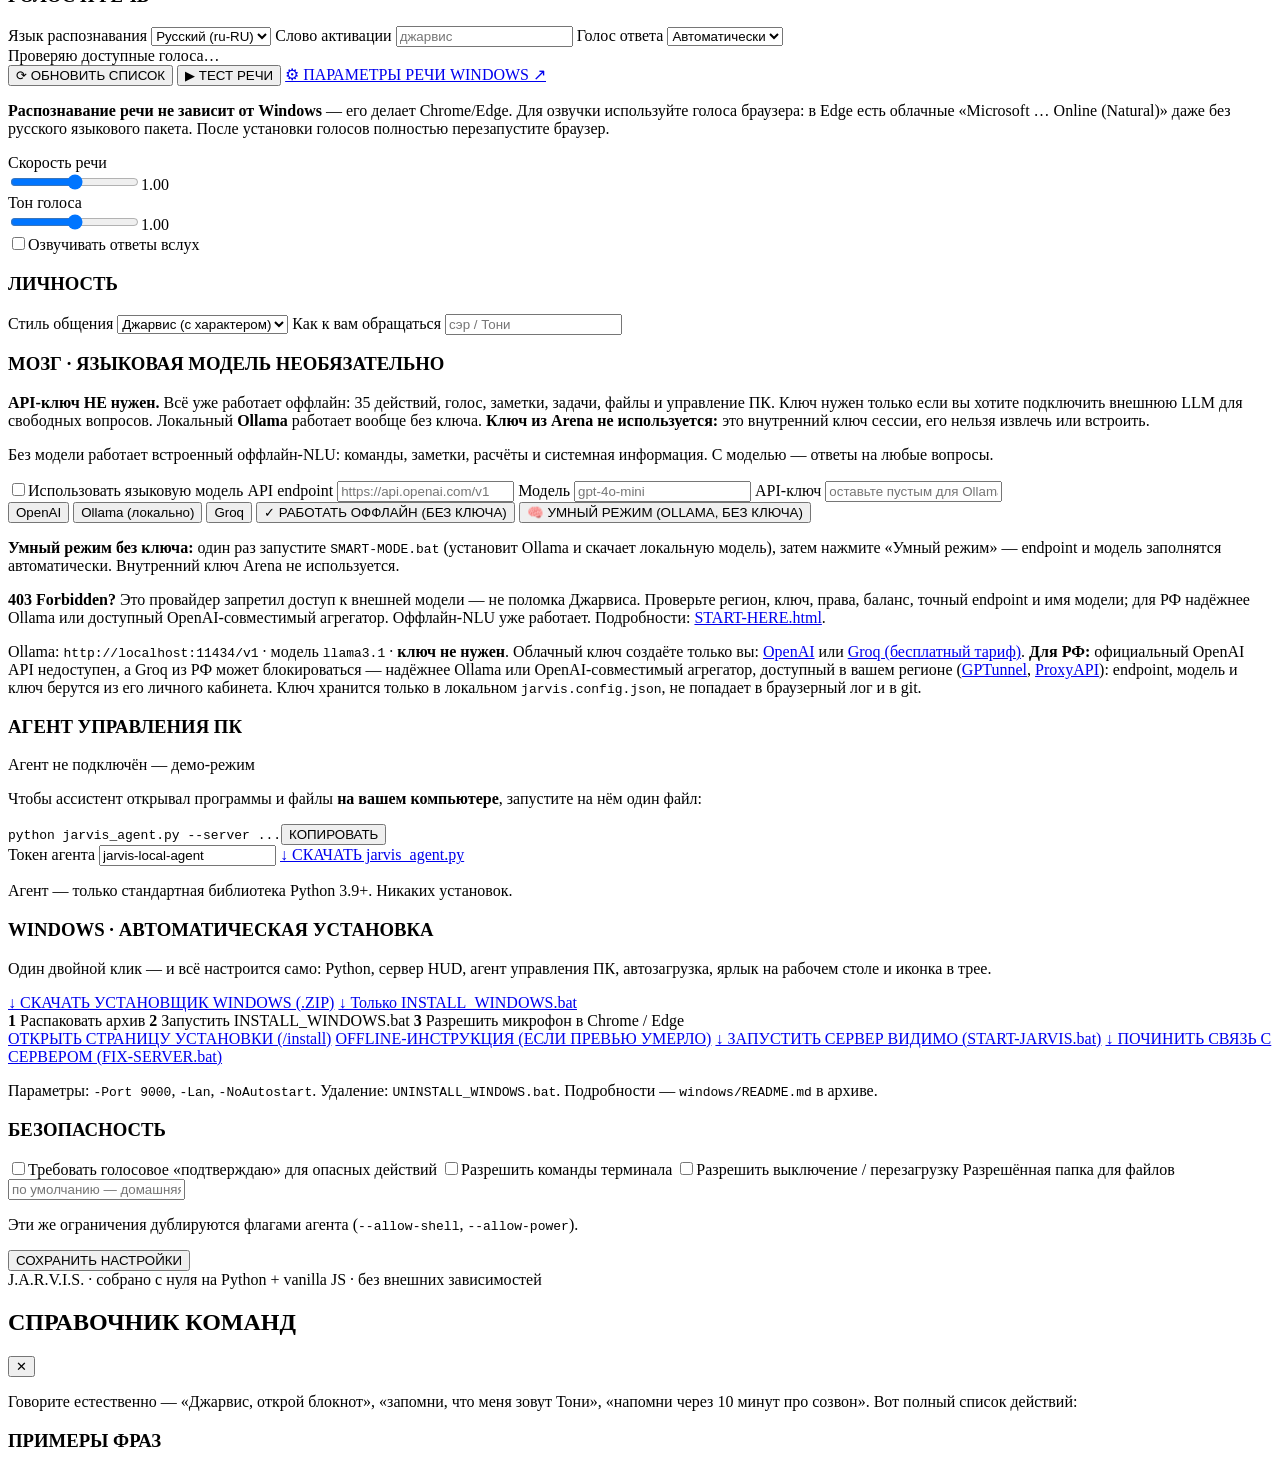
==== commit 67f7fb76: "Add keyless local smart mode and standalone desktop app window Co-authored-by: arena-agent <29705374" ====
--- a/web/index.html
+++ b/web/index.html
@@ -217,7 +217,7 @@
 
       <section class="form-section">
         <h3>МОЗГ · ЯЗЫКОВАЯ МОДЕЛЬ <span class="optional-tag">НЕОБЯЗАТЕЛЬНО</span></h3>
-        <div class="llm-optional"><b>API-ключ НЕ нужен.</b> Всё уже работает оффлайн: 35 действий, голос, заметки, задачи, файлы и управление ПК. Ключ нужен только если вы хотите подключить внешнюю LLM для свободных вопросов. Локальный <b>Ollama</b> работает вообще без ключа.</div>
+        <div class="llm-optional"><b>API-ключ НЕ нужен.</b> Всё уже работает оффлайн: 35 действий, голос, заметки, задачи, файлы и управление ПК. Ключ нужен только если вы хотите подключить внешнюю LLM для свободных вопросов. Локальный <b>Ollama</b> работает вообще без ключа. <b>Ключ из Arena не используется:</b> это внутренний ключ сессии, его нельзя извлечь или встроить.</div>
         <p class="hint">Без модели работает встроенный оффлайн-NLU: команды, заметки, расчёты и системная информация. С моделью — ответы на любые вопросы.</p>
         <label class="check"><input id="setLlmEnabled" type="checkbox" /><span>Использовать языковую модель</span></label>
         <label>API endpoint <input id="setBaseUrl" type="text" placeholder="https://api.openai.com/v1" /></label>
@@ -228,7 +228,9 @@
           <button class="chip-btn" data-preset="ollama">Ollama (локально)</button>
           <button class="chip-btn" data-preset="groq">Groq</button>
           <button class="chip-btn" type="button" id="btnLlmOff">✓ РАБОТАТЬ ОФФЛАЙН (БЕЗ КЛЮЧА)</button>
-        </div>
+          <button class="chip-btn" type="button" id="btnSmartMode">🧠 УМНЫЙ РЕЖИМ (OLLAMA, БЕЗ КЛЮЧА)</button>
+        </div>
+        <p class="hint small"><b>Умный режим без ключа:</b> один раз запустите <code>SMART-MODE.bat</code> (установит Ollama и скачает локальную модель), затем нажмите «Умный режим» — endpoint и модель заполнятся автоматически. Внутренний ключ Arena не используется.</p>
         <p class="hint small"><b>403 Forbidden?</b> Это провайдер запретил доступ к внешней модели — не поломка Джарвиса. Проверьте регион, ключ, права, баланс, точный endpoint и имя модели; для РФ надёжнее Ollama или доступный OpenAI-совместимый агрегатор. Оффлайн-NLU уже работает. Подробности: <a href="/start-here" target="_blank" rel="noopener">START-HERE.html</a>.</p>
         <p class="hint small">Ollama: <code>http://localhost:11434/v1</code> · модель <code>llama3.1</code> · <b>ключ не нужен</b>. Облачный ключ создаёте только вы: <a href="https://platform.openai.com/api-keys" target="_blank" rel="noopener">OpenAI</a> или <a href="https://console.groq.com/keys" target="_blank" rel="noopener">Groq (бесплатный тариф)</a>. <b>Для РФ:</b> официальный OpenAI API недоступен, а Groq из РФ может блокироваться — надёжнее Ollama или OpenAI-совместимый агрегатор, доступный в вашем регионе (<a href="https://www.gptunnel.ru/en/docs" target="_blank" rel="noopener">GPTunnel</a>, <a href="https://proxyapi.ru/docs/openai-compatible-api" target="_blank" rel="noopener">ProxyAPI</a>): endpoint, модель и ключ берутся из его личного кабинета. Ключ хранится только в локальном <code>jarvis.config.json</code>, не попадает в браузерный лог и в git.</p>
       </section>
